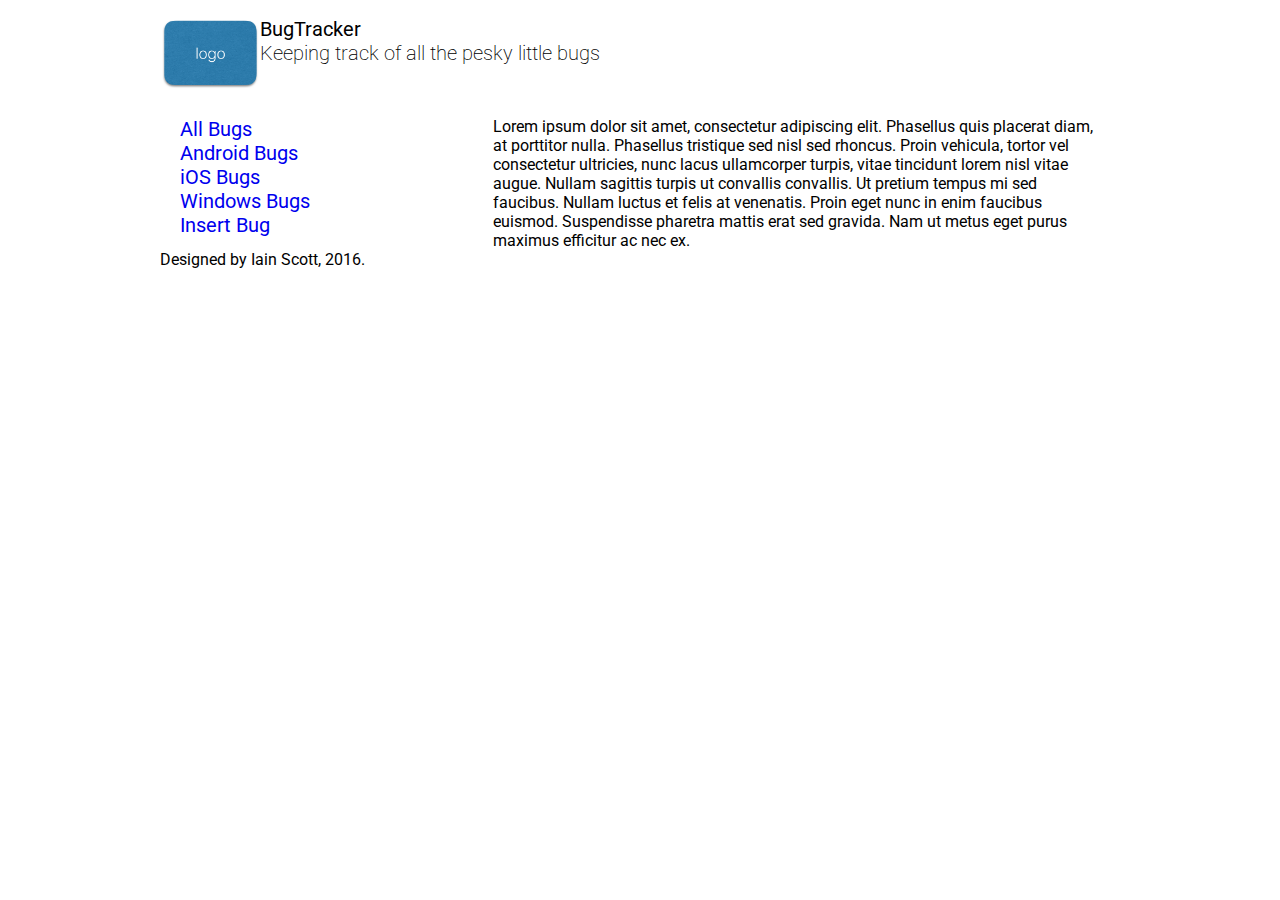
==== index.html @ b7d79d80 "now please!!!" ====
<!DOCTYPE html>
<html lang="en">
<head>
    <meta charset="UTF-8">
    <title>Landing Page</title>
    <link rel="stylesheet" type="text/css" href="assets/CSS/style.css">
    <link rel="stylesheet" type="text/css" href="assets/CSS/unsemantic-grid-responsive-tablet.css">
    <link href='https://fonts.googleapis.com/css?family=Roboto' rel='stylesheet' type='text/css'>
</head>
<body>

<header>
<img src="assets/img/logo.png" alt="This is the logo" id="logo">
    <h2><strong>BugTracker</strong>
    <br>Keeping track of all the pesky little bugs</h2>

</header>

<main class="grid-container">

    <aside class="grid-33">
        <nav>
            <ul>
                <li><a href="showbugs.html">All Bugs</a></li>
                <li><a href="bugs.html">Android Bugs</a></li>
                <li><a href="bugs.html">iOS Bugs</a></li>
                <li><a href="bugs.html">Windows Bugs</a></li>
                <li><a href="addbugs.html">Insert Bug</a></li>
            </ul>
        </nav>
    </aside>

    <section class="grid-66">
        Lorem ipsum dolor sit amet, consectetur adipiscing elit.
        Phasellus quis placerat diam, at porttitor nulla.
        Phasellus tristique sed nisl sed rhoncus.
        Proin vehicula, tortor vel consectetur ultricies, nunc lacus ullamcorper turpis, vitae tincidunt lorem nisl vitae augue.
        Nullam sagittis turpis ut convallis convallis. Ut pretium tempus mi sed faucibus. Nullam luctus et felis at venenatis.
        Proin eget nunc in enim faucibus euismod. Suspendisse pharetra mattis erat sed gravida. Nam ut metus eget purus maximus efficitur ac nec ex.

    </section>

</main>
<footer>
    Designed by Iain Scott, 2016.

</footer>

</body>
</html>
---- assets/CSS/style.css ----
body{
    max-width: 960px;
    margin-left: auto;
    margin-right: auto;
    font-family: 'Roboto', sans-serif;
}

#logo{

    width: 100px;
    float: left;
}

nav>ul{
    list-style-type: none;
    margin: 0;
    padding: 0;
    overflow: hidden;
}

li{

    font-size: 20px;
}

nav>ul>li a{

    text-decoration: none;
}

header{

    height: 100px;
}

#submit{

    float: right;
}

h2{
    font-size: 20px;
    font-weight: 200;
}
---- assets/CSS/unsemantic-grid-responsive-tablet.css ----
/* ================================================================== */
/* This file has a mobile-to-tablet, and tablet-to-desktop breakpoint */
/* ================================================================== */
@media (max-width: 400px) {
  @-ms-viewport {
    width: 320px;
  }
}
.clear {
  clear: both;
  display: block;
  overflow: hidden;
  visibility: hidden;
  width: 0;
  height: 0;
}

.grid-container:before, .grid-5:before, .mobile-grid-5:before, .tablet-grid-5:before, .grid-10:before, .mobile-grid-10:before, .tablet-grid-10:before, .grid-15:before, .mobile-grid-15:before, .tablet-grid-15:before, .grid-20:before, .mobile-grid-20:before, .tablet-grid-20:before, .grid-25:before, .mobile-grid-25:before, .tablet-grid-25:before, .grid-30:before, .mobile-grid-30:before, .tablet-grid-30:before, .grid-35:before, .mobile-grid-35:before, .tablet-grid-35:before, .grid-40:before, .mobile-grid-40:before, .tablet-grid-40:before, .grid-45:before, .mobile-grid-45:before, .tablet-grid-45:before, .grid-50:before, .mobile-grid-50:before, .tablet-grid-50:before, .grid-55:before, .mobile-grid-55:before, .tablet-grid-55:before, .grid-60:before, .mobile-grid-60:before, .tablet-grid-60:before, .grid-65:before, .mobile-grid-65:before, .tablet-grid-65:before, .grid-70:before, .mobile-grid-70:before, .tablet-grid-70:before, .grid-75:before, .mobile-grid-75:before, .tablet-grid-75:before, .grid-80:before, .mobile-grid-80:before, .tablet-grid-80:before, .grid-85:before, .mobile-grid-85:before, .tablet-grid-85:before, .grid-90:before, .mobile-grid-90:before, .tablet-grid-90:before, .grid-95:before, .mobile-grid-95:before, .tablet-grid-95:before, .grid-100:before, .mobile-grid-100:before, .tablet-grid-100:before, .grid-33:before, .mobile-grid-33:before, .tablet-grid-33:before, .grid-66:before, .mobile-grid-66:before, .tablet-grid-66:before, .grid-offset:before, .clearfix:before,
.grid-container:after,
.grid-5:after,
.mobile-grid-5:after,
.tablet-grid-5:after,
.grid-10:after,
.mobile-grid-10:after,
.tablet-grid-10:after,
.grid-15:after,
.mobile-grid-15:after,
.tablet-grid-15:after,
.grid-20:after,
.mobile-grid-20:after,
.tablet-grid-20:after,
.grid-25:after,
.mobile-grid-25:after,
.tablet-grid-25:after,
.grid-30:after,
.mobile-grid-30:after,
.tablet-grid-30:after,
.grid-35:after,
.mobile-grid-35:after,
.tablet-grid-35:after,
.grid-40:after,
.mobile-grid-40:after,
.tablet-grid-40:after,
.grid-45:after,
.mobile-grid-45:after,
.tablet-grid-45:after,
.grid-50:after,
.mobile-grid-50:after,
.tablet-grid-50:after,
.grid-55:after,
.mobile-grid-55:after,
.tablet-grid-55:after,
.grid-60:after,
.mobile-grid-60:after,
.tablet-grid-60:after,
.grid-65:after,
.mobile-grid-65:after,
.tablet-grid-65:after,
.grid-70:after,
.mobile-grid-70:after,
.tablet-grid-70:after,
.grid-75:after,
.mobile-grid-75:after,
.tablet-grid-75:after,
.grid-80:after,
.mobile-grid-80:after,
.tablet-grid-80:after,
.grid-85:after,
.mobile-grid-85:after,
.tablet-grid-85:after,
.grid-90:after,
.mobile-grid-90:after,
.tablet-grid-90:after,
.grid-95:after,
.mobile-grid-95:after,
.tablet-grid-95:after,
.grid-100:after,
.mobile-grid-100:after,
.tablet-grid-100:after,
.grid-33:after,
.mobile-grid-33:after,
.tablet-grid-33:after,
.grid-66:after,
.mobile-grid-66:after,
.tablet-grid-66:after,
.grid-offset:after,
.clearfix:after {
  content: ".";
  display: block;
  overflow: hidden;
  visibility: hidden;
  font-size: 0;
  line-height: 0;
  width: 0;
  height: 0;
}

.grid-container:after, .grid-5:after, .mobile-grid-5:after, .tablet-grid-5:after, .grid-10:after, .mobile-grid-10:after, .tablet-grid-10:after, .grid-15:after, .mobile-grid-15:after, .tablet-grid-15:after, .grid-20:after, .mobile-grid-20:after, .tablet-grid-20:after, .grid-25:after, .mobile-grid-25:after, .tablet-grid-25:after, .grid-30:after, .mobile-grid-30:after, .tablet-grid-30:after, .grid-35:after, .mobile-grid-35:after, .tablet-grid-35:after, .grid-40:after, .mobile-grid-40:after, .tablet-grid-40:after, .grid-45:after, .mobile-grid-45:after, .tablet-grid-45:after, .grid-50:after, .mobile-grid-50:after, .tablet-grid-50:after, .grid-55:after, .mobile-grid-55:after, .tablet-grid-55:after, .grid-60:after, .mobile-grid-60:after, .tablet-grid-60:after, .grid-65:after, .mobile-grid-65:after, .tablet-grid-65:after, .grid-70:after, .mobile-grid-70:after, .tablet-grid-70:after, .grid-75:after, .mobile-grid-75:after, .tablet-grid-75:after, .grid-80:after, .mobile-grid-80:after, .tablet-grid-80:after, .grid-85:after, .mobile-grid-85:after, .tablet-grid-85:after, .grid-90:after, .mobile-grid-90:after, .tablet-grid-90:after, .grid-95:after, .mobile-grid-95:after, .tablet-grid-95:after, .grid-100:after, .mobile-grid-100:after, .tablet-grid-100:after, .grid-33:after, .mobile-grid-33:after, .tablet-grid-33:after, .grid-66:after, .mobile-grid-66:after, .tablet-grid-66:after, .grid-offset:after, .clearfix:after {
  clear: both;
}

.grid-container, .grid-5, .mobile-grid-5, .tablet-grid-5, .grid-10, .mobile-grid-10, .tablet-grid-10, .grid-15, .mobile-grid-15, .tablet-grid-15, .grid-20, .mobile-grid-20, .tablet-grid-20, .grid-25, .mobile-grid-25, .tablet-grid-25, .grid-30, .mobile-grid-30, .tablet-grid-30, .grid-35, .mobile-grid-35, .tablet-grid-35, .grid-40, .mobile-grid-40, .tablet-grid-40, .grid-45, .mobile-grid-45, .tablet-grid-45, .grid-50, .mobile-grid-50, .tablet-grid-50, .grid-55, .mobile-grid-55, .tablet-grid-55, .grid-60, .mobile-grid-60, .tablet-grid-60, .grid-65, .mobile-grid-65, .tablet-grid-65, .grid-70, .mobile-grid-70, .tablet-grid-70, .grid-75, .mobile-grid-75, .tablet-grid-75, .grid-80, .mobile-grid-80, .tablet-grid-80, .grid-85, .mobile-grid-85, .tablet-grid-85, .grid-90, .mobile-grid-90, .tablet-grid-90, .grid-95, .mobile-grid-95, .tablet-grid-95, .grid-100, .mobile-grid-100, .tablet-grid-100, .grid-33, .mobile-grid-33, .tablet-grid-33, .grid-66, .mobile-grid-66, .tablet-grid-66, .grid-offset, .clearfix {
  /* <IE7> */
  *zoom: 1;
  /* </IE7> */
}

.grid-container {
  margin-left: auto;
  margin-right: auto;
  max-width: 1200px;
  padding-left: 10px;
  padding-right: 10px;
}

.grid-5, .mobile-grid-5, .tablet-grid-5, .grid-10, .mobile-grid-10, .tablet-grid-10, .grid-15, .mobile-grid-15, .tablet-grid-15, .grid-20, .mobile-grid-20, .tablet-grid-20, .grid-25, .mobile-grid-25, .tablet-grid-25, .grid-30, .mobile-grid-30, .tablet-grid-30, .grid-35, .mobile-grid-35, .tablet-grid-35, .grid-40, .mobile-grid-40, .tablet-grid-40, .grid-45, .mobile-grid-45, .tablet-grid-45, .grid-50, .mobile-grid-50, .tablet-grid-50, .grid-55, .mobile-grid-55, .tablet-grid-55, .grid-60, .mobile-grid-60, .tablet-grid-60, .grid-65, .mobile-grid-65, .tablet-grid-65, .grid-70, .mobile-grid-70, .tablet-grid-70, .grid-75, .mobile-grid-75, .tablet-grid-75, .grid-80, .mobile-grid-80, .tablet-grid-80, .grid-85, .mobile-grid-85, .tablet-grid-85, .grid-90, .mobile-grid-90, .tablet-grid-90, .grid-95, .mobile-grid-95, .tablet-grid-95, .grid-100, .mobile-grid-100, .tablet-grid-100, .grid-33, .mobile-grid-33, .tablet-grid-33, .grid-66, .mobile-grid-66, .tablet-grid-66 {
  -moz-box-sizing: border-box;
  -webkit-box-sizing: border-box;
  box-sizing: border-box;
  padding-left: 10px;
  padding-right: 10px;
  /* <IE7> */
  *padding-left: 0;
  *padding-right: 0;
  /* </IE7> */
}
.grid-5 > *, .mobile-grid-5 > *, .tablet-grid-5 > *, .grid-10 > *, .mobile-grid-10 > *, .tablet-grid-10 > *, .grid-15 > *, .mobile-grid-15 > *, .tablet-grid-15 > *, .grid-20 > *, .mobile-grid-20 > *, .tablet-grid-20 > *, .grid-25 > *, .mobile-grid-25 > *, .tablet-grid-25 > *, .grid-30 > *, .mobile-grid-30 > *, .tablet-grid-30 > *, .grid-35 > *, .mobile-grid-35 > *, .tablet-grid-35 > *, .grid-40 > *, .mobile-grid-40 > *, .tablet-grid-40 > *, .grid-45 > *, .mobile-grid-45 > *, .tablet-grid-45 > *, .grid-50 > *, .mobile-grid-50 > *, .tablet-grid-50 > *, .grid-55 > *, .mobile-grid-55 > *, .tablet-grid-55 > *, .grid-60 > *, .mobile-grid-60 > *, .tablet-grid-60 > *, .grid-65 > *, .mobile-grid-65 > *, .tablet-grid-65 > *, .grid-70 > *, .mobile-grid-70 > *, .tablet-grid-70 > *, .grid-75 > *, .mobile-grid-75 > *, .tablet-grid-75 > *, .grid-80 > *, .mobile-grid-80 > *, .tablet-grid-80 > *, .grid-85 > *, .mobile-grid-85 > *, .tablet-grid-85 > *, .grid-90 > *, .mobile-grid-90 > *, .tablet-grid-90 > *, .grid-95 > *, .mobile-grid-95 > *, .tablet-grid-95 > *, .grid-100 > *, .mobile-grid-100 > *, .tablet-grid-100 > *, .grid-33 > *, .mobile-grid-33 > *, .tablet-grid-33 > *, .grid-66 > *, .mobile-grid-66 > *, .tablet-grid-66 > * {
  /* <IE7> */
  *margin-left: expression((!this.className.match(/grid-[1-9]/) && this.currentStyle.display === 'block' && this.currentStyle.width === 'auto') && '10px');
  *margin-right: expression((!this.className.match(/grid-[1-9]/) && this.currentStyle.display === 'block' && this.currentStyle.width === 'auto') && '10px');
  /* </IE7> */
}

.grid-parent {
  padding-left: 0;
  padding-right: 0;
}

.grid-offset {
  margin-left: -10px;
  margin-right: -10px;
}

@media (max-width: 767px) {
  .mobile-push-5, .mobile-pull-5, .mobile-push-10, .mobile-pull-10, .mobile-push-15, .mobile-pull-15, .mobile-push-20, .mobile-pull-20, .mobile-push-25, .mobile-pull-25, .mobile-push-30, .mobile-pull-30, .mobile-push-35, .mobile-pull-35, .mobile-push-40, .mobile-pull-40, .mobile-push-45, .mobile-pull-45, .mobile-push-50, .mobile-pull-50, .mobile-push-55, .mobile-pull-55, .mobile-push-60, .mobile-pull-60, .mobile-push-65, .mobile-pull-65, .mobile-push-70, .mobile-pull-70, .mobile-push-75, .mobile-pull-75, .mobile-push-80, .mobile-pull-80, .mobile-push-85, .mobile-pull-85, .mobile-push-90, .mobile-pull-90, .mobile-push-95, .mobile-pull-95, .mobile-push-33, .mobile-pull-33, .mobile-push-66, .mobile-pull-66 {
    position: relative;
  }

  .hide-on-mobile {
    display: none !important;
  }

  .mobile-grid-5 {
    float: left;
    width: 5%;
    /* <IE7> */
    *width: expression(Math.floor(0.05 * (this.parentNode.offsetWidth - parseFloat(this.parentNode.currentStyle.paddingLeft) - parseFloat(this.parentNode.currentStyle.paddingRight))) + 'px');
    /* </IE7> */
  }

  .mobile-prefix-5 {
    margin-left: 5%;
  }

  .mobile-suffix-5 {
    margin-right: 5%;
  }

  .mobile-push-5 {
    left: 5%;
    /* <IE7> */
    *left: expression(Math.floor(0.05 * (this.parentNode.offsetWidth - parseFloat(this.parentNode.currentStyle.paddingLeft) - parseFloat(this.parentNode.currentStyle.paddingRight))) + 'px');
    /* </IE7> */
  }

  .mobile-pull-5 {
    left: -5%;
    /* <IE7> */
    *left: expression(Math.floor(-0.05 * (this.parentNode.offsetWidth - parseFloat(this.parentNode.currentStyle.paddingLeft) - parseFloat(this.parentNode.currentStyle.paddingRight))) + 'px');
    /* </IE7> */
  }

  .mobile-grid-10 {
    float: left;
    width: 10%;
    /* <IE7> */
    *width: expression(Math.floor(0.1 * (this.parentNode.offsetWidth - parseFloat(this.parentNode.currentStyle.paddingLeft) - parseFloat(this.parentNode.currentStyle.paddingRight))) + 'px');
    /* </IE7> */
  }

  .mobile-prefix-10 {
    margin-left: 10%;
  }

  .mobile-suffix-10 {
    margin-right: 10%;
  }

  .mobile-push-10 {
    left: 10%;
    /* <IE7> */
    *left: expression(Math.floor(0.1 * (this.parentNode.offsetWidth - parseFloat(this.parentNode.currentStyle.paddingLeft) - parseFloat(this.parentNode.currentStyle.paddingRight))) + 'px');
    /* </IE7> */
  }

  .mobile-pull-10 {
    left: -10%;
    /* <IE7> */
    *left: expression(Math.floor(-0.1 * (this.parentNode.offsetWidth - parseFloat(this.parentNode.currentStyle.paddingLeft) - parseFloat(this.parentNode.currentStyle.paddingRight))) + 'px');
    /* </IE7> */
  }

  .mobile-grid-15 {
    float: left;
    width: 15%;
    /* <IE7> */
    *width: expression(Math.floor(0.15 * (this.parentNode.offsetWidth - parseFloat(this.parentNode.currentStyle.paddingLeft) - parseFloat(this.parentNode.currentStyle.paddingRight))) + 'px');
    /* </IE7> */
  }

  .mobile-prefix-15 {
    margin-left: 15%;
  }

  .mobile-suffix-15 {
    margin-right: 15%;
  }

  .mobile-push-15 {
    left: 15%;
    /* <IE7> */
    *left: expression(Math.floor(0.15 * (this.parentNode.offsetWidth - parseFloat(this.parentNode.currentStyle.paddingLeft) - parseFloat(this.parentNode.currentStyle.paddingRight))) + 'px');
    /* </IE7> */
  }

  .mobile-pull-15 {
    left: -15%;
    /* <IE7> */
    *left: expression(Math.floor(-0.15 * (this.parentNode.offsetWidth - parseFloat(this.parentNode.currentStyle.paddingLeft) - parseFloat(this.parentNode.currentStyle.paddingRight))) + 'px');
    /* </IE7> */
  }

  .mobile-grid-20 {
    float: left;
    width: 20%;
    /* <IE7> */
    *width: expression(Math.floor(0.2 * (this.parentNode.offsetWidth - parseFloat(this.parentNode.currentStyle.paddingLeft) - parseFloat(this.parentNode.currentStyle.paddingRight))) + 'px');
    /* </IE7> */
  }

  .mobile-prefix-20 {
    margin-left: 20%;
  }

  .mobile-suffix-20 {
    margin-right: 20%;
  }

  .mobile-push-20 {
    left: 20%;
    /* <IE7> */
    *left: expression(Math.floor(0.2 * (this.parentNode.offsetWidth - parseFloat(this.parentNode.currentStyle.paddingLeft) - parseFloat(this.parentNode.currentStyle.paddingRight))) + 'px');
    /* </IE7> */
  }

  .mobile-pull-20 {
    left: -20%;
    /* <IE7> */
    *left: expression(Math.floor(-0.2 * (this.parentNode.offsetWidth - parseFloat(this.parentNode.currentStyle.paddingLeft) - parseFloat(this.parentNode.currentStyle.paddingRight))) + 'px');
    /* </IE7> */
  }

  .mobile-grid-25 {
    float: left;
    width: 25%;
    /* <IE7> */
    *width: expression(Math.floor(0.25 * (this.parentNode.offsetWidth - parseFloat(this.parentNode.currentStyle.paddingLeft) - parseFloat(this.parentNode.currentStyle.paddingRight))) + 'px');
    /* </IE7> */
  }

  .mobile-prefix-25 {
    margin-left: 25%;
  }

  .mobile-suffix-25 {
    margin-right: 25%;
  }

  .mobile-push-25 {
    left: 25%;
    /* <IE7> */
    *left: expression(Math.floor(0.25 * (this.parentNode.offsetWidth - parseFloat(this.parentNode.currentStyle.paddingLeft) - parseFloat(this.parentNode.currentStyle.paddingRight))) + 'px');
    /* </IE7> */
  }

  .mobile-pull-25 {
    left: -25%;
    /* <IE7> */
    *left: expression(Math.floor(-0.25 * (this.parentNode.offsetWidth - parseFloat(this.parentNode.currentStyle.paddingLeft) - parseFloat(this.parentNode.currentStyle.paddingRight))) + 'px');
    /* </IE7> */
  }

  .mobile-grid-30 {
    float: left;
    width: 30%;
    /* <IE7> */
    *width: expression(Math.floor(0.3 * (this.parentNode.offsetWidth - parseFloat(this.parentNode.currentStyle.paddingLeft) - parseFloat(this.parentNode.currentStyle.paddingRight))) + 'px');
    /* </IE7> */
  }

  .mobile-prefix-30 {
    margin-left: 30%;
  }

  .mobile-suffix-30 {
    margin-right: 30%;
  }

  .mobile-push-30 {
    left: 30%;
    /* <IE7> */
    *left: expression(Math.floor(0.3 * (this.parentNode.offsetWidth - parseFloat(this.parentNode.currentStyle.paddingLeft) - parseFloat(this.parentNode.currentStyle.paddingRight))) + 'px');
    /* </IE7> */
  }

  .mobile-pull-30 {
    left: -30%;
    /* <IE7> */
    *left: expression(Math.floor(-0.3 * (this.parentNode.offsetWidth - parseFloat(this.parentNode.currentStyle.paddingLeft) - parseFloat(this.parentNode.currentStyle.paddingRight))) + 'px');
    /* </IE7> */
  }

  .mobile-grid-35 {
    float: left;
    width: 35%;
    /* <IE7> */
    *width: expression(Math.floor(0.35 * (this.parentNode.offsetWidth - parseFloat(this.parentNode.currentStyle.paddingLeft) - parseFloat(this.parentNode.currentStyle.paddingRight))) + 'px');
    /* </IE7> */
  }

  .mobile-prefix-35 {
    margin-left: 35%;
  }

  .mobile-suffix-35 {
    margin-right: 35%;
  }

  .mobile-push-35 {
    left: 35%;
    /* <IE7> */
    *left: expression(Math.floor(0.35 * (this.parentNode.offsetWidth - parseFloat(this.parentNode.currentStyle.paddingLeft) - parseFloat(this.parentNode.currentStyle.paddingRight))) + 'px');
    /* </IE7> */
  }

  .mobile-pull-35 {
    left: -35%;
    /* <IE7> */
    *left: expression(Math.floor(-0.35 * (this.parentNode.offsetWidth - parseFloat(this.parentNode.currentStyle.paddingLeft) - parseFloat(this.parentNode.currentStyle.paddingRight))) + 'px');
    /* </IE7> */
  }

  .mobile-grid-40 {
    float: left;
    width: 40%;
    /* <IE7> */
    *width: expression(Math.floor(0.4 * (this.parentNode.offsetWidth - parseFloat(this.parentNode.currentStyle.paddingLeft) - parseFloat(this.parentNode.currentStyle.paddingRight))) + 'px');
    /* </IE7> */
  }

  .mobile-prefix-40 {
    margin-left: 40%;
  }

  .mobile-suffix-40 {
    margin-right: 40%;
  }

  .mobile-push-40 {
    left: 40%;
    /* <IE7> */
    *left: expression(Math.floor(0.4 * (this.parentNode.offsetWidth - parseFloat(this.parentNode.currentStyle.paddingLeft) - parseFloat(this.parentNode.currentStyle.paddingRight))) + 'px');
    /* </IE7> */
  }

  .mobile-pull-40 {
    left: -40%;
    /* <IE7> */
    *left: expression(Math.floor(-0.4 * (this.parentNode.offsetWidth - parseFloat(this.parentNode.currentStyle.paddingLeft) - parseFloat(this.parentNode.currentStyle.paddingRight))) + 'px');
    /* </IE7> */
  }

  .mobile-grid-45 {
    float: left;
    width: 45%;
    /* <IE7> */
    *width: expression(Math.floor(0.45 * (this.parentNode.offsetWidth - parseFloat(this.parentNode.currentStyle.paddingLeft) - parseFloat(this.parentNode.currentStyle.paddingRight))) + 'px');
    /* </IE7> */
  }

  .mobile-prefix-45 {
    margin-left: 45%;
  }

  .mobile-suffix-45 {
    margin-right: 45%;
  }

  .mobile-push-45 {
    left: 45%;
    /* <IE7> */
    *left: expression(Math.floor(0.45 * (this.parentNode.offsetWidth - parseFloat(this.parentNode.currentStyle.paddingLeft) - parseFloat(this.parentNode.currentStyle.paddingRight))) + 'px');
    /* </IE7> */
  }

  .mobile-pull-45 {
    left: -45%;
    /* <IE7> */
    *left: expression(Math.floor(-0.45 * (this.parentNode.offsetWidth - parseFloat(this.parentNode.currentStyle.paddingLeft) - parseFloat(this.parentNode.currentStyle.paddingRight))) + 'px');
    /* </IE7> */
  }

  .mobile-grid-50 {
    float: left;
    width: 50%;
    /* <IE7> */
    *width: expression(Math.floor(0.5 * (this.parentNode.offsetWidth - parseFloat(this.parentNode.currentStyle.paddingLeft) - parseFloat(this.parentNode.currentStyle.paddingRight))) + 'px');
    /* </IE7> */
  }

  .mobile-prefix-50 {
    margin-left: 50%;
  }

  .mobile-suffix-50 {
    margin-right: 50%;
  }

  .mobile-push-50 {
    left: 50%;
    /* <IE7> */
    *left: expression(Math.floor(0.5 * (this.parentNode.offsetWidth - parseFloat(this.parentNode.currentStyle.paddingLeft) - parseFloat(this.parentNode.currentStyle.paddingRight))) + 'px');
    /* </IE7> */
  }

  .mobile-pull-50 {
    left: -50%;
    /* <IE7> */
    *left: expression(Math.floor(-0.5 * (this.parentNode.offsetWidth - parseFloat(this.parentNode.currentStyle.paddingLeft) - parseFloat(this.parentNode.currentStyle.paddingRight))) + 'px');
    /* </IE7> */
  }

  .mobile-grid-55 {
    float: left;
    width: 55%;
    /* <IE7> */
    *width: expression(Math.floor(0.55 * (this.parentNode.offsetWidth - parseFloat(this.parentNode.currentStyle.paddingLeft) - parseFloat(this.parentNode.currentStyle.paddingRight))) + 'px');
    /* </IE7> */
  }

  .mobile-prefix-55 {
    margin-left: 55%;
  }

  .mobile-suffix-55 {
    margin-right: 55%;
  }

  .mobile-push-55 {
    left: 55%;
    /* <IE7> */
    *left: expression(Math.floor(0.55 * (this.parentNode.offsetWidth - parseFloat(this.parentNode.currentStyle.paddingLeft) - parseFloat(this.parentNode.currentStyle.paddingRight))) + 'px');
    /* </IE7> */
  }

  .mobile-pull-55 {
    left: -55%;
    /* <IE7> */
    *left: expression(Math.floor(-0.55 * (this.parentNode.offsetWidth - parseFloat(this.parentNode.currentStyle.paddingLeft) - parseFloat(this.parentNode.currentStyle.paddingRight))) + 'px');
    /* </IE7> */
  }

  .mobile-grid-60 {
    float: left;
    width: 60%;
    /* <IE7> */
    *width: expression(Math.floor(0.6 * (this.parentNode.offsetWidth - parseFloat(this.parentNode.currentStyle.paddingLeft) - parseFloat(this.parentNode.currentStyle.paddingRight))) + 'px');
    /* </IE7> */
  }

  .mobile-prefix-60 {
    margin-left: 60%;
  }

  .mobile-suffix-60 {
    margin-right: 60%;
  }

  .mobile-push-60 {
    left: 60%;
    /* <IE7> */
    *left: expression(Math.floor(0.6 * (this.parentNode.offsetWidth - parseFloat(this.parentNode.currentStyle.paddingLeft) - parseFloat(this.parentNode.currentStyle.paddingRight))) + 'px');
    /* </IE7> */
  }

  .mobile-pull-60 {
    left: -60%;
    /* <IE7> */
    *left: expression(Math.floor(-0.6 * (this.parentNode.offsetWidth - parseFloat(this.parentNode.currentStyle.paddingLeft) - parseFloat(this.parentNode.currentStyle.paddingRight))) + 'px');
    /* </IE7> */
  }

  .mobile-grid-65 {
    float: left;
    width: 65%;
    /* <IE7> */
    *width: expression(Math.floor(0.65 * (this.parentNode.offsetWidth - parseFloat(this.parentNode.currentStyle.paddingLeft) - parseFloat(this.parentNode.currentStyle.paddingRight))) + 'px');
    /* </IE7> */
  }

  .mobile-prefix-65 {
    margin-left: 65%;
  }

  .mobile-suffix-65 {
    margin-right: 65%;
  }

  .mobile-push-65 {
    left: 65%;
    /* <IE7> */
    *left: expression(Math.floor(0.65 * (this.parentNode.offsetWidth - parseFloat(this.parentNode.currentStyle.paddingLeft) - parseFloat(this.parentNode.currentStyle.paddingRight))) + 'px');
    /* </IE7> */
  }

  .mobile-pull-65 {
    left: -65%;
    /* <IE7> */
    *left: expression(Math.floor(-0.65 * (this.parentNode.offsetWidth - parseFloat(this.parentNode.currentStyle.paddingLeft) - parseFloat(this.parentNode.currentStyle.paddingRight))) + 'px');
    /* </IE7> */
  }

  .mobile-grid-70 {
    float: left;
    width: 70%;
    /* <IE7> */
    *width: expression(Math.floor(0.7 * (this.parentNode.offsetWidth - parseFloat(this.parentNode.currentStyle.paddingLeft) - parseFloat(this.parentNode.currentStyle.paddingRight))) + 'px');
    /* </IE7> */
  }

  .mobile-prefix-70 {
    margin-left: 70%;
  }

  .mobile-suffix-70 {
    margin-right: 70%;
  }

  .mobile-push-70 {
    left: 70%;
    /* <IE7> */
    *left: expression(Math.floor(0.7 * (this.parentNode.offsetWidth - parseFloat(this.parentNode.currentStyle.paddingLeft) - parseFloat(this.parentNode.currentStyle.paddingRight))) + 'px');
    /* </IE7> */
  }

  .mobile-pull-70 {
    left: -70%;
    /* <IE7> */
    *left: expression(Math.floor(-0.7 * (this.parentNode.offsetWidth - parseFloat(this.parentNode.currentStyle.paddingLeft) - parseFloat(this.parentNode.currentStyle.paddingRight))) + 'px');
    /* </IE7> */
  }

  .mobile-grid-75 {
    float: left;
    width: 75%;
    /* <IE7> */
    *width: expression(Math.floor(0.75 * (this.parentNode.offsetWidth - parseFloat(this.parentNode.currentStyle.paddingLeft) - parseFloat(this.parentNode.currentStyle.paddingRight))) + 'px');
    /* </IE7> */
  }

  .mobile-prefix-75 {
    margin-left: 75%;
  }

  .mobile-suffix-75 {
    margin-right: 75%;
  }

  .mobile-push-75 {
    left: 75%;
    /* <IE7> */
    *left: expression(Math.floor(0.75 * (this.parentNode.offsetWidth - parseFloat(this.parentNode.currentStyle.paddingLeft) - parseFloat(this.parentNode.currentStyle.paddingRight))) + 'px');
    /* </IE7> */
  }

  .mobile-pull-75 {
    left: -75%;
    /* <IE7> */
    *left: expression(Math.floor(-0.75 * (this.parentNode.offsetWidth - parseFloat(this.parentNode.currentStyle.paddingLeft) - parseFloat(this.parentNode.currentStyle.paddingRight))) + 'px');
    /* </IE7> */
  }

  .mobile-grid-80 {
    float: left;
    width: 80%;
    /* <IE7> */
    *width: expression(Math.floor(0.8 * (this.parentNode.offsetWidth - parseFloat(this.parentNode.currentStyle.paddingLeft) - parseFloat(this.parentNode.currentStyle.paddingRight))) + 'px');
    /* </IE7> */
  }

  .mobile-prefix-80 {
    margin-left: 80%;
  }

  .mobile-suffix-80 {
    margin-right: 80%;
  }

  .mobile-push-80 {
    left: 80%;
    /* <IE7> */
    *left: expression(Math.floor(0.8 * (this.parentNode.offsetWidth - parseFloat(this.parentNode.currentStyle.paddingLeft) - parseFloat(this.parentNode.currentStyle.paddingRight))) + 'px');
    /* </IE7> */
  }

  .mobile-pull-80 {
    left: -80%;
    /* <IE7> */
    *left: expression(Math.floor(-0.8 * (this.parentNode.offsetWidth - parseFloat(this.parentNode.currentStyle.paddingLeft) - parseFloat(this.parentNode.currentStyle.paddingRight))) + 'px');
    /* </IE7> */
  }

  .mobile-grid-85 {
    float: left;
    width: 85%;
    /* <IE7> */
    *width: expression(Math.floor(0.85 * (this.parentNode.offsetWidth - parseFloat(this.parentNode.currentStyle.paddingLeft) - parseFloat(this.parentNode.currentStyle.paddingRight))) + 'px');
    /* </IE7> */
  }

  .mobile-prefix-85 {
    margin-left: 85%;
  }

  .mobile-suffix-85 {
    margin-right: 85%;
  }

  .mobile-push-85 {
    left: 85%;
    /* <IE7> */
    *left: expression(Math.floor(0.85 * (this.parentNode.offsetWidth - parseFloat(this.parentNode.currentStyle.paddingLeft) - parseFloat(this.parentNode.currentStyle.paddingRight))) + 'px');
    /* </IE7> */
  }

  .mobile-pull-85 {
    left: -85%;
    /* <IE7> */
    *left: expression(Math.floor(-0.85 * (this.parentNode.offsetWidth - parseFloat(this.parentNode.currentStyle.paddingLeft) - parseFloat(this.parentNode.currentStyle.paddingRight))) + 'px');
    /* </IE7> */
  }

  .mobile-grid-90 {
    float: left;
    width: 90%;
    /* <IE7> */
    *width: expression(Math.floor(0.9 * (this.parentNode.offsetWidth - parseFloat(this.parentNode.currentStyle.paddingLeft) - parseFloat(this.parentNode.currentStyle.paddingRight))) + 'px');
    /* </IE7> */
  }

  .mobile-prefix-90 {
    margin-left: 90%;
  }

  .mobile-suffix-90 {
    margin-right: 90%;
  }

  .mobile-push-90 {
    left: 90%;
    /* <IE7> */
    *left: expression(Math.floor(0.9 * (this.parentNode.offsetWidth - parseFloat(this.parentNode.currentStyle.paddingLeft) - parseFloat(this.parentNode.currentStyle.paddingRight))) + 'px');
    /* </IE7> */
  }

  .mobile-pull-90 {
    left: -90%;
    /* <IE7> */
    *left: expression(Math.floor(-0.9 * (this.parentNode.offsetWidth - parseFloat(this.parentNode.currentStyle.paddingLeft) - parseFloat(this.parentNode.currentStyle.paddingRight))) + 'px');
    /* </IE7> */
  }

  .mobile-grid-95 {
    float: left;
    width: 95%;
    /* <IE7> */
    *width: expression(Math.floor(0.95 * (this.parentNode.offsetWidth - parseFloat(this.parentNode.currentStyle.paddingLeft) - parseFloat(this.parentNode.currentStyle.paddingRight))) + 'px');
    /* </IE7> */
  }

  .mobile-prefix-95 {
    margin-left: 95%;
  }

  .mobile-suffix-95 {
    margin-right: 95%;
  }

  .mobile-push-95 {
    left: 95%;
    /* <IE7> */
    *left: expression(Math.floor(0.95 * (this.parentNode.offsetWidth - parseFloat(this.parentNode.currentStyle.paddingLeft) - parseFloat(this.parentNode.currentStyle.paddingRight))) + 'px');
    /* </IE7> */
  }

  .mobile-pull-95 {
    left: -95%;
    /* <IE7> */
    *left: expression(Math.floor(-0.95 * (this.parentNode.offsetWidth - parseFloat(this.parentNode.currentStyle.paddingLeft) - parseFloat(this.parentNode.currentStyle.paddingRight))) + 'px');
    /* </IE7> */
  }

  .mobile-grid-33 {
    float: left;
    width: 33.33333%;
    /* <IE7> */
    *width: expression(Math.floor(0.33333 * (this.parentNode.offsetWidth - parseFloat(this.parentNode.currentStyle.paddingLeft) - parseFloat(this.parentNode.currentStyle.paddingRight))) + 'px');
    /* </IE7> */
  }

  .mobile-prefix-33 {
    margin-left: 33.33333%;
  }

  .mobile-suffix-33 {
    margin-right: 33.33333%;
  }

  .mobile-push-33 {
    left: 33.33333%;
    /* <IE7> */
    *left: expression(Math.floor(0.33333 * (this.parentNode.offsetWidth - parseFloat(this.parentNode.currentStyle.paddingLeft) - parseFloat(this.parentNode.currentStyle.paddingRight))) + 'px');
    /* </IE7> */
  }

  .mobile-pull-33 {
    left: -33.33333%;
    /* <IE7> */
    *left: expression(Math.floor(-0.33333 * (this.parentNode.offsetWidth - parseFloat(this.parentNode.currentStyle.paddingLeft) - parseFloat(this.parentNode.currentStyle.paddingRight))) + 'px');
    /* </IE7> */
  }

  .mobile-grid-66 {
    float: left;
    width: 66.66667%;
    /* <IE7> */
    *width: expression(Math.floor(0.66667 * (this.parentNode.offsetWidth - parseFloat(this.parentNode.currentStyle.paddingLeft) - parseFloat(this.parentNode.currentStyle.paddingRight))) + 'px');
    /* </IE7> */
  }

  .mobile-prefix-66 {
    margin-left: 66.66667%;
  }

  .mobile-suffix-66 {
    margin-right: 66.66667%;
  }

  .mobile-push-66 {
    left: 66.66667%;
    /* <IE7> */
    *left: expression(Math.floor(0.66667 * (this.parentNode.offsetWidth - parseFloat(this.parentNode.currentStyle.paddingLeft) - parseFloat(this.parentNode.currentStyle.paddingRight))) + 'px');
    /* </IE7> */
  }

  .mobile-pull-66 {
    left: -66.66667%;
    /* <IE7> */
    *left: expression(Math.floor(-0.66667 * (this.parentNode.offsetWidth - parseFloat(this.parentNode.currentStyle.paddingLeft) - parseFloat(this.parentNode.currentStyle.paddingRight))) + 'px');
    /* </IE7> */
  }

  .mobile-grid-100 {
    clear: both;
    width: 100%;
  }
}
@media (min-width: 768px) and (max-width: 1024px) {
  .tablet-push-5, .tablet-pull-5, .tablet-push-10, .tablet-pull-10, .tablet-push-15, .tablet-pull-15, .tablet-push-20, .tablet-pull-20, .tablet-push-25, .tablet-pull-25, .tablet-push-30, .tablet-pull-30, .tablet-push-35, .tablet-pull-35, .tablet-push-40, .tablet-pull-40, .tablet-push-45, .tablet-pull-45, .tablet-push-50, .tablet-pull-50, .tablet-push-55, .tablet-pull-55, .tablet-push-60, .tablet-pull-60, .tablet-push-65, .tablet-pull-65, .tablet-push-70, .tablet-pull-70, .tablet-push-75, .tablet-pull-75, .tablet-push-80, .tablet-pull-80, .tablet-push-85, .tablet-pull-85, .tablet-push-90, .tablet-pull-90, .tablet-push-95, .tablet-pull-95, .tablet-push-33, .tablet-pull-33, .tablet-push-66, .tablet-pull-66 {
    position: relative;
  }

  .hide-on-tablet {
    display: none !important;
  }

  .tablet-grid-5 {
    float: left;
    width: 5%;
    /* <IE7> */
    *width: expression(Math.floor(0.05 * (this.parentNode.offsetWidth - parseFloat(this.parentNode.currentStyle.paddingLeft) - parseFloat(this.parentNode.currentStyle.paddingRight))) + 'px');
    /* </IE7> */
  }

  .tablet-prefix-5 {
    margin-left: 5%;
  }

  .tablet-suffix-5 {
    margin-right: 5%;
  }

  .tablet-push-5 {
    left: 5%;
    /* <IE7> */
    *left: expression(Math.floor(0.05 * (this.parentNode.offsetWidth - parseFloat(this.parentNode.currentStyle.paddingLeft) - parseFloat(this.parentNode.currentStyle.paddingRight))) + 'px');
    /* </IE7> */
  }

  .tablet-pull-5 {
    left: -5%;
    /* <IE7> */
    *left: expression(Math.floor(-0.05 * (this.parentNode.offsetWidth - parseFloat(this.parentNode.currentStyle.paddingLeft) - parseFloat(this.parentNode.currentStyle.paddingRight))) + 'px');
    /* </IE7> */
  }

  .tablet-grid-10 {
    float: left;
    width: 10%;
    /* <IE7> */
    *width: expression(Math.floor(0.1 * (this.parentNode.offsetWidth - parseFloat(this.parentNode.currentStyle.paddingLeft) - parseFloat(this.parentNode.currentStyle.paddingRight))) + 'px');
    /* </IE7> */
  }

  .tablet-prefix-10 {
    margin-left: 10%;
  }

  .tablet-suffix-10 {
    margin-right: 10%;
  }

  .tablet-push-10 {
    left: 10%;
    /* <IE7> */
    *left: expression(Math.floor(0.1 * (this.parentNode.offsetWidth - parseFloat(this.parentNode.currentStyle.paddingLeft) - parseFloat(this.parentNode.currentStyle.paddingRight))) + 'px');
    /* </IE7> */
  }

  .tablet-pull-10 {
    left: -10%;
    /* <IE7> */
    *left: expression(Math.floor(-0.1 * (this.parentNode.offsetWidth - parseFloat(this.parentNode.currentStyle.paddingLeft) - parseFloat(this.parentNode.currentStyle.paddingRight))) + 'px');
    /* </IE7> */
  }

  .tablet-grid-15 {
    float: left;
    width: 15%;
    /* <IE7> */
    *width: expression(Math.floor(0.15 * (this.parentNode.offsetWidth - parseFloat(this.parentNode.currentStyle.paddingLeft) - parseFloat(this.parentNode.currentStyle.paddingRight))) + 'px');
    /* </IE7> */
  }

  .tablet-prefix-15 {
    margin-left: 15%;
  }

  .tablet-suffix-15 {
    margin-right: 15%;
  }

  .tablet-push-15 {
    left: 15%;
    /* <IE7> */
    *left: expression(Math.floor(0.15 * (this.parentNode.offsetWidth - parseFloat(this.parentNode.currentStyle.paddingLeft) - parseFloat(this.parentNode.currentStyle.paddingRight))) + 'px');
    /* </IE7> */
  }

  .tablet-pull-15 {
    left: -15%;
    /* <IE7> */
    *left: expression(Math.floor(-0.15 * (this.parentNode.offsetWidth - parseFloat(this.parentNode.currentStyle.paddingLeft) - parseFloat(this.parentNode.currentStyle.paddingRight))) + 'px');
    /* </IE7> */
  }

  .tablet-grid-20 {
    float: left;
    width: 20%;
    /* <IE7> */
    *width: expression(Math.floor(0.2 * (this.parentNode.offsetWidth - parseFloat(this.parentNode.currentStyle.paddingLeft) - parseFloat(this.parentNode.currentStyle.paddingRight))) + 'px');
    /* </IE7> */
  }

  .tablet-prefix-20 {
    margin-left: 20%;
  }

  .tablet-suffix-20 {
    margin-right: 20%;
  }

  .tablet-push-20 {
    left: 20%;
    /* <IE7> */
    *left: expression(Math.floor(0.2 * (this.parentNode.offsetWidth - parseFloat(this.parentNode.currentStyle.paddingLeft) - parseFloat(this.parentNode.currentStyle.paddingRight))) + 'px');
    /* </IE7> */
  }

  .tablet-pull-20 {
    left: -20%;
    /* <IE7> */
    *left: expression(Math.floor(-0.2 * (this.parentNode.offsetWidth - parseFloat(this.parentNode.currentStyle.paddingLeft) - parseFloat(this.parentNode.currentStyle.paddingRight))) + 'px');
    /* </IE7> */
  }

  .tablet-grid-25 {
    float: left;
    width: 25%;
    /* <IE7> */
    *width: expression(Math.floor(0.25 * (this.parentNode.offsetWidth - parseFloat(this.parentNode.currentStyle.paddingLeft) - parseFloat(this.parentNode.currentStyle.paddingRight))) + 'px');
    /* </IE7> */
  }

  .tablet-prefix-25 {
    margin-left: 25%;
  }

  .tablet-suffix-25 {
    margin-right: 25%;
  }

  .tablet-push-25 {
    left: 25%;
    /* <IE7> */
    *left: expression(Math.floor(0.25 * (this.parentNode.offsetWidth - parseFloat(this.parentNode.currentStyle.paddingLeft) - parseFloat(this.parentNode.currentStyle.paddingRight))) + 'px');
    /* </IE7> */
  }

  .tablet-pull-25 {
    left: -25%;
    /* <IE7> */
    *left: expression(Math.floor(-0.25 * (this.parentNode.offsetWidth - parseFloat(this.parentNode.currentStyle.paddingLeft) - parseFloat(this.parentNode.currentStyle.paddingRight))) + 'px');
    /* </IE7> */
  }

  .tablet-grid-30 {
    float: left;
    width: 30%;
    /* <IE7> */
    *width: expression(Math.floor(0.3 * (this.parentNode.offsetWidth - parseFloat(this.parentNode.currentStyle.paddingLeft) - parseFloat(this.parentNode.currentStyle.paddingRight))) + 'px');
    /* </IE7> */
  }

  .tablet-prefix-30 {
    margin-left: 30%;
  }

  .tablet-suffix-30 {
    margin-right: 30%;
  }

  .tablet-push-30 {
    left: 30%;
    /* <IE7> */
    *left: expression(Math.floor(0.3 * (this.parentNode.offsetWidth - parseFloat(this.parentNode.currentStyle.paddingLeft) - parseFloat(this.parentNode.currentStyle.paddingRight))) + 'px');
    /* </IE7> */
  }

  .tablet-pull-30 {
    left: -30%;
    /* <IE7> */
    *left: expression(Math.floor(-0.3 * (this.parentNode.offsetWidth - parseFloat(this.parentNode.currentStyle.paddingLeft) - parseFloat(this.parentNode.currentStyle.paddingRight))) + 'px');
    /* </IE7> */
  }

  .tablet-grid-35 {
    float: left;
    width: 35%;
    /* <IE7> */
    *width: expression(Math.floor(0.35 * (this.parentNode.offsetWidth - parseFloat(this.parentNode.currentStyle.paddingLeft) - parseFloat(this.parentNode.currentStyle.paddingRight))) + 'px');
    /* </IE7> */
  }

  .tablet-prefix-35 {
    margin-left: 35%;
  }

  .tablet-suffix-35 {
    margin-right: 35%;
  }

  .tablet-push-35 {
    left: 35%;
    /* <IE7> */
    *left: expression(Math.floor(0.35 * (this.parentNode.offsetWidth - parseFloat(this.parentNode.currentStyle.paddingLeft) - parseFloat(this.parentNode.currentStyle.paddingRight))) + 'px');
    /* </IE7> */
  }

  .tablet-pull-35 {
    left: -35%;
    /* <IE7> */
    *left: expression(Math.floor(-0.35 * (this.parentNode.offsetWidth - parseFloat(this.parentNode.currentStyle.paddingLeft) - parseFloat(this.parentNode.currentStyle.paddingRight))) + 'px');
    /* </IE7> */
  }

  .tablet-grid-40 {
    float: left;
    width: 40%;
    /* <IE7> */
    *width: expression(Math.floor(0.4 * (this.parentNode.offsetWidth - parseFloat(this.parentNode.currentStyle.paddingLeft) - parseFloat(this.parentNode.currentStyle.paddingRight))) + 'px');
    /* </IE7> */
  }

  .tablet-prefix-40 {
    margin-left: 40%;
  }

  .tablet-suffix-40 {
    margin-right: 40%;
  }

  .tablet-push-40 {
    left: 40%;
    /* <IE7> */
    *left: expression(Math.floor(0.4 * (this.parentNode.offsetWidth - parseFloat(this.parentNode.currentStyle.paddingLeft) - parseFloat(this.parentNode.currentStyle.paddingRight))) + 'px');
    /* </IE7> */
  }

  .tablet-pull-40 {
    left: -40%;
    /* <IE7> */
    *left: expression(Math.floor(-0.4 * (this.parentNode.offsetWidth - parseFloat(this.parentNode.currentStyle.paddingLeft) - parseFloat(this.parentNode.currentStyle.paddingRight))) + 'px');
    /* </IE7> */
  }

  .tablet-grid-45 {
    float: left;
    width: 45%;
    /* <IE7> */
    *width: expression(Math.floor(0.45 * (this.parentNode.offsetWidth - parseFloat(this.parentNode.currentStyle.paddingLeft) - parseFloat(this.parentNode.currentStyle.paddingRight))) + 'px');
    /* </IE7> */
  }

  .tablet-prefix-45 {
    margin-left: 45%;
  }

  .tablet-suffix-45 {
    margin-right: 45%;
  }

  .tablet-push-45 {
    left: 45%;
    /* <IE7> */
    *left: expression(Math.floor(0.45 * (this.parentNode.offsetWidth - parseFloat(this.parentNode.currentStyle.paddingLeft) - parseFloat(this.parentNode.currentStyle.paddingRight))) + 'px');
    /* </IE7> */
  }

  .tablet-pull-45 {
    left: -45%;
    /* <IE7> */
    *left: expression(Math.floor(-0.45 * (this.parentNode.offsetWidth - parseFloat(this.parentNode.currentStyle.paddingLeft) - parseFloat(this.parentNode.currentStyle.paddingRight))) + 'px');
    /* </IE7> */
  }

  .tablet-grid-50 {
    float: left;
    width: 50%;
    /* <IE7> */
    *width: expression(Math.floor(0.5 * (this.parentNode.offsetWidth - parseFloat(this.parentNode.currentStyle.paddingLeft) - parseFloat(this.parentNode.currentStyle.paddingRight))) + 'px');
    /* </IE7> */
  }

  .tablet-prefix-50 {
    margin-left: 50%;
  }

  .tablet-suffix-50 {
    margin-right: 50%;
  }

  .tablet-push-50 {
    left: 50%;
    /* <IE7> */
    *left: expression(Math.floor(0.5 * (this.parentNode.offsetWidth - parseFloat(this.parentNode.currentStyle.paddingLeft) - parseFloat(this.parentNode.currentStyle.paddingRight))) + 'px');
    /* </IE7> */
  }

  .tablet-pull-50 {
    left: -50%;
    /* <IE7> */
    *left: expression(Math.floor(-0.5 * (this.parentNode.offsetWidth - parseFloat(this.parentNode.currentStyle.paddingLeft) - parseFloat(this.parentNode.currentStyle.paddingRight))) + 'px');
    /* </IE7> */
  }

  .tablet-grid-55 {
    float: left;
    width: 55%;
    /* <IE7> */
    *width: expression(Math.floor(0.55 * (this.parentNode.offsetWidth - parseFloat(this.parentNode.currentStyle.paddingLeft) - parseFloat(this.parentNode.currentStyle.paddingRight))) + 'px');
    /* </IE7> */
  }

  .tablet-prefix-55 {
    margin-left: 55%;
  }

  .tablet-suffix-55 {
    margin-right: 55%;
  }

  .tablet-push-55 {
    left: 55%;
    /* <IE7> */
    *left: expression(Math.floor(0.55 * (this.parentNode.offsetWidth - parseFloat(this.parentNode.currentStyle.paddingLeft) - parseFloat(this.parentNode.currentStyle.paddingRight))) + 'px');
    /* </IE7> */
  }

  .tablet-pull-55 {
    left: -55%;
    /* <IE7> */
    *left: expression(Math.floor(-0.55 * (this.parentNode.offsetWidth - parseFloat(this.parentNode.currentStyle.paddingLeft) - parseFloat(this.parentNode.currentStyle.paddingRight))) + 'px');
    /* </IE7> */
  }

  .tablet-grid-60 {
    float: left;
    width: 60%;
    /* <IE7> */
    *width: expression(Math.floor(0.6 * (this.parentNode.offsetWidth - parseFloat(this.parentNode.currentStyle.paddingLeft) - parseFloat(this.parentNode.currentStyle.paddingRight))) + 'px');
    /* </IE7> */
  }

  .tablet-prefix-60 {
    margin-left: 60%;
  }

  .tablet-suffix-60 {
    margin-right: 60%;
  }

  .tablet-push-60 {
    left: 60%;
    /* <IE7> */
    *left: expression(Math.floor(0.6 * (this.parentNode.offsetWidth - parseFloat(this.parentNode.currentStyle.paddingLeft) - parseFloat(this.parentNode.currentStyle.paddingRight))) + 'px');
    /* </IE7> */
  }

  .tablet-pull-60 {
    left: -60%;
    /* <IE7> */
    *left: expression(Math.floor(-0.6 * (this.parentNode.offsetWidth - parseFloat(this.parentNode.currentStyle.paddingLeft) - parseFloat(this.parentNode.currentStyle.paddingRight))) + 'px');
    /* </IE7> */
  }

  .tablet-grid-65 {
    float: left;
    width: 65%;
    /* <IE7> */
    *width: expression(Math.floor(0.65 * (this.parentNode.offsetWidth - parseFloat(this.parentNode.currentStyle.paddingLeft) - parseFloat(this.parentNode.currentStyle.paddingRight))) + 'px');
    /* </IE7> */
  }

  .tablet-prefix-65 {
    margin-left: 65%;
  }

  .tablet-suffix-65 {
    margin-right: 65%;
  }

  .tablet-push-65 {
    left: 65%;
    /* <IE7> */
    *left: expression(Math.floor(0.65 * (this.parentNode.offsetWidth - parseFloat(this.parentNode.currentStyle.paddingLeft) - parseFloat(this.parentNode.currentStyle.paddingRight))) + 'px');
    /* </IE7> */
  }

  .tablet-pull-65 {
    left: -65%;
    /* <IE7> */
    *left: expression(Math.floor(-0.65 * (this.parentNode.offsetWidth - parseFloat(this.parentNode.currentStyle.paddingLeft) - parseFloat(this.parentNode.currentStyle.paddingRight))) + 'px');
    /* </IE7> */
  }

  .tablet-grid-70 {
    float: left;
    width: 70%;
    /* <IE7> */
    *width: expression(Math.floor(0.7 * (this.parentNode.offsetWidth - parseFloat(this.parentNode.currentStyle.paddingLeft) - parseFloat(this.parentNode.currentStyle.paddingRight))) + 'px');
    /* </IE7> */
  }

  .tablet-prefix-70 {
    margin-left: 70%;
  }

  .tablet-suffix-70 {
    margin-right: 70%;
  }

  .tablet-push-70 {
    left: 70%;
    /* <IE7> */
    *left: expression(Math.floor(0.7 * (this.parentNode.offsetWidth - parseFloat(this.parentNode.currentStyle.paddingLeft) - parseFloat(this.parentNode.currentStyle.paddingRight))) + 'px');
    /* </IE7> */
  }

  .tablet-pull-70 {
    left: -70%;
    /* <IE7> */
    *left: expression(Math.floor(-0.7 * (this.parentNode.offsetWidth - parseFloat(this.parentNode.currentStyle.paddingLeft) - parseFloat(this.parentNode.currentStyle.paddingRight))) + 'px');
    /* </IE7> */
  }

  .tablet-grid-75 {
    float: left;
    width: 75%;
    /* <IE7> */
    *width: expression(Math.floor(0.75 * (this.parentNode.offsetWidth - parseFloat(this.parentNode.currentStyle.paddingLeft) - parseFloat(this.parentNode.currentStyle.paddingRight))) + 'px');
    /* </IE7> */
  }

  .tablet-prefix-75 {
    margin-left: 75%;
  }

  .tablet-suffix-75 {
    margin-right: 75%;
  }

  .tablet-push-75 {
    left: 75%;
    /* <IE7> */
    *left: expression(Math.floor(0.75 * (this.parentNode.offsetWidth - parseFloat(this.parentNode.currentStyle.paddingLeft) - parseFloat(this.parentNode.currentStyle.paddingRight))) + 'px');
    /* </IE7> */
  }

  .tablet-pull-75 {
    left: -75%;
    /* <IE7> */
    *left: expression(Math.floor(-0.75 * (this.parentNode.offsetWidth - parseFloat(this.parentNode.currentStyle.paddingLeft) - parseFloat(this.parentNode.currentStyle.paddingRight))) + 'px');
    /* </IE7> */
  }

  .tablet-grid-80 {
    float: left;
    width: 80%;
    /* <IE7> */
    *width: expression(Math.floor(0.8 * (this.parentNode.offsetWidth - parseFloat(this.parentNode.currentStyle.paddingLeft) - parseFloat(this.parentNode.currentStyle.paddingRight))) + 'px');
    /* </IE7> */
  }

  .tablet-prefix-80 {
    margin-left: 80%;
  }

  .tablet-suffix-80 {
    margin-right: 80%;
  }

  .tablet-push-80 {
    left: 80%;
    /* <IE7> */
    *left: expression(Math.floor(0.8 * (this.parentNode.offsetWidth - parseFloat(this.parentNode.currentStyle.paddingLeft) - parseFloat(this.parentNode.currentStyle.paddingRight))) + 'px');
    /* </IE7> */
  }

  .tablet-pull-80 {
    left: -80%;
    /* <IE7> */
    *left: expression(Math.floor(-0.8 * (this.parentNode.offsetWidth - parseFloat(this.parentNode.currentStyle.paddingLeft) - parseFloat(this.parentNode.currentStyle.paddingRight))) + 'px');
    /* </IE7> */
  }

  .tablet-grid-85 {
    float: left;
    width: 85%;
    /* <IE7> */
    *width: expression(Math.floor(0.85 * (this.parentNode.offsetWidth - parseFloat(this.parentNode.currentStyle.paddingLeft) - parseFloat(this.parentNode.currentStyle.paddingRight))) + 'px');
    /* </IE7> */
  }

  .tablet-prefix-85 {
    margin-left: 85%;
  }

  .tablet-suffix-85 {
    margin-right: 85%;
  }

  .tablet-push-85 {
    left: 85%;
    /* <IE7> */
    *left: expression(Math.floor(0.85 * (this.parentNode.offsetWidth - parseFloat(this.parentNode.currentStyle.paddingLeft) - parseFloat(this.parentNode.currentStyle.paddingRight))) + 'px');
    /* </IE7> */
  }

  .tablet-pull-85 {
    left: -85%;
    /* <IE7> */
    *left: expression(Math.floor(-0.85 * (this.parentNode.offsetWidth - parseFloat(this.parentNode.currentStyle.paddingLeft) - parseFloat(this.parentNode.currentStyle.paddingRight))) + 'px');
    /* </IE7> */
  }

  .tablet-grid-90 {
    float: left;
    width: 90%;
    /* <IE7> */
    *width: expression(Math.floor(0.9 * (this.parentNode.offsetWidth - parseFloat(this.parentNode.currentStyle.paddingLeft) - parseFloat(this.parentNode.currentStyle.paddingRight))) + 'px');
    /* </IE7> */
  }

  .tablet-prefix-90 {
    margin-left: 90%;
  }

  .tablet-suffix-90 {
    margin-right: 90%;
  }

  .tablet-push-90 {
    left: 90%;
    /* <IE7> */
    *left: expression(Math.floor(0.9 * (this.parentNode.offsetWidth - parseFloat(this.parentNode.currentStyle.paddingLeft) - parseFloat(this.parentNode.currentStyle.paddingRight))) + 'px');
    /* </IE7> */
  }

  .tablet-pull-90 {
    left: -90%;
    /* <IE7> */
    *left: expression(Math.floor(-0.9 * (this.parentNode.offsetWidth - parseFloat(this.parentNode.currentStyle.paddingLeft) - parseFloat(this.parentNode.currentStyle.paddingRight))) + 'px');
    /* </IE7> */
  }

  .tablet-grid-95 {
    float: left;
    width: 95%;
    /* <IE7> */
    *width: expression(Math.floor(0.95 * (this.parentNode.offsetWidth - parseFloat(this.parentNode.currentStyle.paddingLeft) - parseFloat(this.parentNode.currentStyle.paddingRight))) + 'px');
    /* </IE7> */
  }

  .tablet-prefix-95 {
    margin-left: 95%;
  }

  .tablet-suffix-95 {
    margin-right: 95%;
  }

  .tablet-push-95 {
    left: 95%;
    /* <IE7> */
    *left: expression(Math.floor(0.95 * (this.parentNode.offsetWidth - parseFloat(this.parentNode.currentStyle.paddingLeft) - parseFloat(this.parentNode.currentStyle.paddingRight))) + 'px');
    /* </IE7> */
  }

  .tablet-pull-95 {
    left: -95%;
    /* <IE7> */
    *left: expression(Math.floor(-0.95 * (this.parentNode.offsetWidth - parseFloat(this.parentNode.currentStyle.paddingLeft) - parseFloat(this.parentNode.currentStyle.paddingRight))) + 'px');
    /* </IE7> */
  }

  .tablet-grid-33 {
    float: left;
    width: 33.33333%;
    /* <IE7> */
    *width: expression(Math.floor(0.33333 * (this.parentNode.offsetWidth - parseFloat(this.parentNode.currentStyle.paddingLeft) - parseFloat(this.parentNode.currentStyle.paddingRight))) + 'px');
    /* </IE7> */
  }

  .tablet-prefix-33 {
    margin-left: 33.33333%;
  }

  .tablet-suffix-33 {
    margin-right: 33.33333%;
  }

  .tablet-push-33 {
    left: 33.33333%;
    /* <IE7> */
    *left: expression(Math.floor(0.33333 * (this.parentNode.offsetWidth - parseFloat(this.parentNode.currentStyle.paddingLeft) - parseFloat(this.parentNode.currentStyle.paddingRight))) + 'px');
    /* </IE7> */
  }

  .tablet-pull-33 {
    left: -33.33333%;
    /* <IE7> */
    *left: expression(Math.floor(-0.33333 * (this.parentNode.offsetWidth - parseFloat(this.parentNode.currentStyle.paddingLeft) - parseFloat(this.parentNode.currentStyle.paddingRight))) + 'px');
    /* </IE7> */
  }

  .tablet-grid-66 {
    float: left;
    width: 66.66667%;
    /* <IE7> */
    *width: expression(Math.floor(0.66667 * (this.parentNode.offsetWidth - parseFloat(this.parentNode.currentStyle.paddingLeft) - parseFloat(this.parentNode.currentStyle.paddingRight))) + 'px');
    /* </IE7> */
  }

  .tablet-prefix-66 {
    margin-left: 66.66667%;
  }

  .tablet-suffix-66 {
    margin-right: 66.66667%;
  }

  .tablet-push-66 {
    left: 66.66667%;
    /* <IE7> */
    *left: expression(Math.floor(0.66667 * (this.parentNode.offsetWidth - parseFloat(this.parentNode.currentStyle.paddingLeft) - parseFloat(this.parentNode.currentStyle.paddingRight))) + 'px');
    /* </IE7> */
  }

  .tablet-pull-66 {
    left: -66.66667%;
    /* <IE7> */
    *left: expression(Math.floor(-0.66667 * (this.parentNode.offsetWidth - parseFloat(this.parentNode.currentStyle.paddingLeft) - parseFloat(this.parentNode.currentStyle.paddingRight))) + 'px');
    /* </IE7> */
  }

  .tablet-grid-100 {
    clear: both;
    width: 100%;
  }
}
@media (min-width: 1025px) {
  .push-5, .pull-5, .push-10, .pull-10, .push-15, .pull-15, .push-20, .pull-20, .push-25, .pull-25, .push-30, .pull-30, .push-35, .pull-35, .push-40, .pull-40, .push-45, .pull-45, .push-50, .pull-50, .push-55, .pull-55, .push-60, .pull-60, .push-65, .pull-65, .push-70, .pull-70, .push-75, .pull-75, .push-80, .pull-80, .push-85, .pull-85, .push-90, .pull-90, .push-95, .pull-95, .push-33, .pull-33, .push-66, .pull-66 {
    position: relative;
  }

  .hide-on-desktop {
    display: none !important;
  }

  .grid-5 {
    float: left;
    width: 5%;
    /* <IE7> */
    *width: expression(Math.floor(0.05 * (this.parentNode.offsetWidth - parseFloat(this.parentNode.currentStyle.paddingLeft) - parseFloat(this.parentNode.currentStyle.paddingRight))) + 'px');
    /* </IE7> */
  }

  .prefix-5 {
    margin-left: 5%;
  }

  .suffix-5 {
    margin-right: 5%;
  }

  .push-5 {
    left: 5%;
    /* <IE7> */
    *left: expression(Math.floor(0.05 * (this.parentNode.offsetWidth - parseFloat(this.parentNode.currentStyle.paddingLeft) - parseFloat(this.parentNode.currentStyle.paddingRight))) + 'px');
    /* </IE7> */
  }

  .pull-5 {
    left: -5%;
    /* <IE7> */
    *left: expression(Math.floor(-0.05 * (this.parentNode.offsetWidth - parseFloat(this.parentNode.currentStyle.paddingLeft) - parseFloat(this.parentNode.currentStyle.paddingRight))) + 'px');
    /* </IE7> */
  }

  .grid-10 {
    float: left;
    width: 10%;
    /* <IE7> */
    *width: expression(Math.floor(0.1 * (this.parentNode.offsetWidth - parseFloat(this.parentNode.currentStyle.paddingLeft) - parseFloat(this.parentNode.currentStyle.paddingRight))) + 'px');
    /* </IE7> */
  }

  .prefix-10 {
    margin-left: 10%;
  }

  .suffix-10 {
    margin-right: 10%;
  }

  .push-10 {
    left: 10%;
    /* <IE7> */
    *left: expression(Math.floor(0.1 * (this.parentNode.offsetWidth - parseFloat(this.parentNode.currentStyle.paddingLeft) - parseFloat(this.parentNode.currentStyle.paddingRight))) + 'px');
    /* </IE7> */
  }

  .pull-10 {
    left: -10%;
    /* <IE7> */
    *left: expression(Math.floor(-0.1 * (this.parentNode.offsetWidth - parseFloat(this.parentNode.currentStyle.paddingLeft) - parseFloat(this.parentNode.currentStyle.paddingRight))) + 'px');
    /* </IE7> */
  }

  .grid-15 {
    float: left;
    width: 15%;
    /* <IE7> */
    *width: expression(Math.floor(0.15 * (this.parentNode.offsetWidth - parseFloat(this.parentNode.currentStyle.paddingLeft) - parseFloat(this.parentNode.currentStyle.paddingRight))) + 'px');
    /* </IE7> */
  }

  .prefix-15 {
    margin-left: 15%;
  }

  .suffix-15 {
    margin-right: 15%;
  }

  .push-15 {
    left: 15%;
    /* <IE7> */
    *left: expression(Math.floor(0.15 * (this.parentNode.offsetWidth - parseFloat(this.parentNode.currentStyle.paddingLeft) - parseFloat(this.parentNode.currentStyle.paddingRight))) + 'px');
    /* </IE7> */
  }

  .pull-15 {
    left: -15%;
    /* <IE7> */
    *left: expression(Math.floor(-0.15 * (this.parentNode.offsetWidth - parseFloat(this.parentNode.currentStyle.paddingLeft) - parseFloat(this.parentNode.currentStyle.paddingRight))) + 'px');
    /* </IE7> */
  }

  .grid-20 {
    float: left;
    width: 20%;
    /* <IE7> */
    *width: expression(Math.floor(0.2 * (this.parentNode.offsetWidth - parseFloat(this.parentNode.currentStyle.paddingLeft) - parseFloat(this.parentNode.currentStyle.paddingRight))) + 'px');
    /* </IE7> */
  }

  .prefix-20 {
    margin-left: 20%;
  }

  .suffix-20 {
    margin-right: 20%;
  }

  .push-20 {
    left: 20%;
    /* <IE7> */
    *left: expression(Math.floor(0.2 * (this.parentNode.offsetWidth - parseFloat(this.parentNode.currentStyle.paddingLeft) - parseFloat(this.parentNode.currentStyle.paddingRight))) + 'px');
    /* </IE7> */
  }

  .pull-20 {
    left: -20%;
    /* <IE7> */
    *left: expression(Math.floor(-0.2 * (this.parentNode.offsetWidth - parseFloat(this.parentNode.currentStyle.paddingLeft) - parseFloat(this.parentNode.currentStyle.paddingRight))) + 'px');
    /* </IE7> */
  }

  .grid-25 {
    float: left;
    width: 25%;
    /* <IE7> */
    *width: expression(Math.floor(0.25 * (this.parentNode.offsetWidth - parseFloat(this.parentNode.currentStyle.paddingLeft) - parseFloat(this.parentNode.currentStyle.paddingRight))) + 'px');
    /* </IE7> */
  }

  .prefix-25 {
    margin-left: 25%;
  }

  .suffix-25 {
    margin-right: 25%;
  }

  .push-25 {
    left: 25%;
    /* <IE7> */
    *left: expression(Math.floor(0.25 * (this.parentNode.offsetWidth - parseFloat(this.parentNode.currentStyle.paddingLeft) - parseFloat(this.parentNode.currentStyle.paddingRight))) + 'px');
    /* </IE7> */
  }

  .pull-25 {
    left: -25%;
    /* <IE7> */
    *left: expression(Math.floor(-0.25 * (this.parentNode.offsetWidth - parseFloat(this.parentNode.currentStyle.paddingLeft) - parseFloat(this.parentNode.currentStyle.paddingRight))) + 'px');
    /* </IE7> */
  }

  .grid-30 {
    float: left;
    width: 30%;
    /* <IE7> */
    *width: expression(Math.floor(0.3 * (this.parentNode.offsetWidth - parseFloat(this.parentNode.currentStyle.paddingLeft) - parseFloat(this.parentNode.currentStyle.paddingRight))) + 'px');
    /* </IE7> */
  }

  .prefix-30 {
    margin-left: 30%;
  }

  .suffix-30 {
    margin-right: 30%;
  }

  .push-30 {
    left: 30%;
    /* <IE7> */
    *left: expression(Math.floor(0.3 * (this.parentNode.offsetWidth - parseFloat(this.parentNode.currentStyle.paddingLeft) - parseFloat(this.parentNode.currentStyle.paddingRight))) + 'px');
    /* </IE7> */
  }

  .pull-30 {
    left: -30%;
    /* <IE7> */
    *left: expression(Math.floor(-0.3 * (this.parentNode.offsetWidth - parseFloat(this.parentNode.currentStyle.paddingLeft) - parseFloat(this.parentNode.currentStyle.paddingRight))) + 'px');
    /* </IE7> */
  }

  .grid-35 {
    float: left;
    width: 35%;
    /* <IE7> */
    *width: expression(Math.floor(0.35 * (this.parentNode.offsetWidth - parseFloat(this.parentNode.currentStyle.paddingLeft) - parseFloat(this.parentNode.currentStyle.paddingRight))) + 'px');
    /* </IE7> */
  }

  .prefix-35 {
    margin-left: 35%;
  }

  .suffix-35 {
    margin-right: 35%;
  }

  .push-35 {
    left: 35%;
    /* <IE7> */
    *left: expression(Math.floor(0.35 * (this.parentNode.offsetWidth - parseFloat(this.parentNode.currentStyle.paddingLeft) - parseFloat(this.parentNode.currentStyle.paddingRight))) + 'px');
    /* </IE7> */
  }

  .pull-35 {
    left: -35%;
    /* <IE7> */
    *left: expression(Math.floor(-0.35 * (this.parentNode.offsetWidth - parseFloat(this.parentNode.currentStyle.paddingLeft) - parseFloat(this.parentNode.currentStyle.paddingRight))) + 'px');
    /* </IE7> */
  }

  .grid-40 {
    float: left;
    width: 40%;
    /* <IE7> */
    *width: expression(Math.floor(0.4 * (this.parentNode.offsetWidth - parseFloat(this.parentNode.currentStyle.paddingLeft) - parseFloat(this.parentNode.currentStyle.paddingRight))) + 'px');
    /* </IE7> */
  }

  .prefix-40 {
    margin-left: 40%;
  }

  .suffix-40 {
    margin-right: 40%;
  }

  .push-40 {
    left: 40%;
    /* <IE7> */
    *left: expression(Math.floor(0.4 * (this.parentNode.offsetWidth - parseFloat(this.parentNode.currentStyle.paddingLeft) - parseFloat(this.parentNode.currentStyle.paddingRight))) + 'px');
    /* </IE7> */
  }

  .pull-40 {
    left: -40%;
    /* <IE7> */
    *left: expression(Math.floor(-0.4 * (this.parentNode.offsetWidth - parseFloat(this.parentNode.currentStyle.paddingLeft) - parseFloat(this.parentNode.currentStyle.paddingRight))) + 'px');
    /* </IE7> */
  }

  .grid-45 {
    float: left;
    width: 45%;
    /* <IE7> */
    *width: expression(Math.floor(0.45 * (this.parentNode.offsetWidth - parseFloat(this.parentNode.currentStyle.paddingLeft) - parseFloat(this.parentNode.currentStyle.paddingRight))) + 'px');
    /* </IE7> */
  }

  .prefix-45 {
    margin-left: 45%;
  }

  .suffix-45 {
    margin-right: 45%;
  }

  .push-45 {
    left: 45%;
    /* <IE7> */
    *left: expression(Math.floor(0.45 * (this.parentNode.offsetWidth - parseFloat(this.parentNode.currentStyle.paddingLeft) - parseFloat(this.parentNode.currentStyle.paddingRight))) + 'px');
    /* </IE7> */
  }

  .pull-45 {
    left: -45%;
    /* <IE7> */
    *left: expression(Math.floor(-0.45 * (this.parentNode.offsetWidth - parseFloat(this.parentNode.currentStyle.paddingLeft) - parseFloat(this.parentNode.currentStyle.paddingRight))) + 'px');
    /* </IE7> */
  }

  .grid-50 {
    float: left;
    width: 50%;
    /* <IE7> */
    *width: expression(Math.floor(0.5 * (this.parentNode.offsetWidth - parseFloat(this.parentNode.currentStyle.paddingLeft) - parseFloat(this.parentNode.currentStyle.paddingRight))) + 'px');
    /* </IE7> */
  }

  .prefix-50 {
    margin-left: 50%;
  }

  .suffix-50 {
    margin-right: 50%;
  }

  .push-50 {
    left: 50%;
    /* <IE7> */
    *left: expression(Math.floor(0.5 * (this.parentNode.offsetWidth - parseFloat(this.parentNode.currentStyle.paddingLeft) - parseFloat(this.parentNode.currentStyle.paddingRight))) + 'px');
    /* </IE7> */
  }

  .pull-50 {
    left: -50%;
    /* <IE7> */
    *left: expression(Math.floor(-0.5 * (this.parentNode.offsetWidth - parseFloat(this.parentNode.currentStyle.paddingLeft) - parseFloat(this.parentNode.currentStyle.paddingRight))) + 'px');
    /* </IE7> */
  }

  .grid-55 {
    float: left;
    width: 55%;
    /* <IE7> */
    *width: expression(Math.floor(0.55 * (this.parentNode.offsetWidth - parseFloat(this.parentNode.currentStyle.paddingLeft) - parseFloat(this.parentNode.currentStyle.paddingRight))) + 'px');
    /* </IE7> */
  }

  .prefix-55 {
    margin-left: 55%;
  }

  .suffix-55 {
    margin-right: 55%;
  }

  .push-55 {
    left: 55%;
    /* <IE7> */
    *left: expression(Math.floor(0.55 * (this.parentNode.offsetWidth - parseFloat(this.parentNode.currentStyle.paddingLeft) - parseFloat(this.parentNode.currentStyle.paddingRight))) + 'px');
    /* </IE7> */
  }

  .pull-55 {
    left: -55%;
    /* <IE7> */
    *left: expression(Math.floor(-0.55 * (this.parentNode.offsetWidth - parseFloat(this.parentNode.currentStyle.paddingLeft) - parseFloat(this.parentNode.currentStyle.paddingRight))) + 'px');
    /* </IE7> */
  }

  .grid-60 {
    float: left;
    width: 60%;
    /* <IE7> */
    *width: expression(Math.floor(0.6 * (this.parentNode.offsetWidth - parseFloat(this.parentNode.currentStyle.paddingLeft) - parseFloat(this.parentNode.currentStyle.paddingRight))) + 'px');
    /* </IE7> */
  }

  .prefix-60 {
    margin-left: 60%;
  }

  .suffix-60 {
    margin-right: 60%;
  }

  .push-60 {
    left: 60%;
    /* <IE7> */
    *left: expression(Math.floor(0.6 * (this.parentNode.offsetWidth - parseFloat(this.parentNode.currentStyle.paddingLeft) - parseFloat(this.parentNode.currentStyle.paddingRight))) + 'px');
    /* </IE7> */
  }

  .pull-60 {
    left: -60%;
    /* <IE7> */
    *left: expression(Math.floor(-0.6 * (this.parentNode.offsetWidth - parseFloat(this.parentNode.currentStyle.paddingLeft) - parseFloat(this.parentNode.currentStyle.paddingRight))) + 'px');
    /* </IE7> */
  }

  .grid-65 {
    float: left;
    width: 65%;
    /* <IE7> */
    *width: expression(Math.floor(0.65 * (this.parentNode.offsetWidth - parseFloat(this.parentNode.currentStyle.paddingLeft) - parseFloat(this.parentNode.currentStyle.paddingRight))) + 'px');
    /* </IE7> */
  }

  .prefix-65 {
    margin-left: 65%;
  }

  .suffix-65 {
    margin-right: 65%;
  }

  .push-65 {
    left: 65%;
    /* <IE7> */
    *left: expression(Math.floor(0.65 * (this.parentNode.offsetWidth - parseFloat(this.parentNode.currentStyle.paddingLeft) - parseFloat(this.parentNode.currentStyle.paddingRight))) + 'px');
    /* </IE7> */
  }

  .pull-65 {
    left: -65%;
    /* <IE7> */
    *left: expression(Math.floor(-0.65 * (this.parentNode.offsetWidth - parseFloat(this.parentNode.currentStyle.paddingLeft) - parseFloat(this.parentNode.currentStyle.paddingRight))) + 'px');
    /* </IE7> */
  }

  .grid-70 {
    float: left;
    width: 70%;
    /* <IE7> */
    *width: expression(Math.floor(0.7 * (this.parentNode.offsetWidth - parseFloat(this.parentNode.currentStyle.paddingLeft) - parseFloat(this.parentNode.currentStyle.paddingRight))) + 'px');
    /* </IE7> */
  }

  .prefix-70 {
    margin-left: 70%;
  }

  .suffix-70 {
    margin-right: 70%;
  }

  .push-70 {
    left: 70%;
    /* <IE7> */
    *left: expression(Math.floor(0.7 * (this.parentNode.offsetWidth - parseFloat(this.parentNode.currentStyle.paddingLeft) - parseFloat(this.parentNode.currentStyle.paddingRight))) + 'px');
    /* </IE7> */
  }

  .pull-70 {
    left: -70%;
    /* <IE7> */
    *left: expression(Math.floor(-0.7 * (this.parentNode.offsetWidth - parseFloat(this.parentNode.currentStyle.paddingLeft) - parseFloat(this.parentNode.currentStyle.paddingRight))) + 'px');
    /* </IE7> */
  }

  .grid-75 {
    float: left;
    width: 75%;
    /* <IE7> */
    *width: expression(Math.floor(0.75 * (this.parentNode.offsetWidth - parseFloat(this.parentNode.currentStyle.paddingLeft) - parseFloat(this.parentNode.currentStyle.paddingRight))) + 'px');
    /* </IE7> */
  }

  .prefix-75 {
    margin-left: 75%;
  }

  .suffix-75 {
    margin-right: 75%;
  }

  .push-75 {
    left: 75%;
    /* <IE7> */
    *left: expression(Math.floor(0.75 * (this.parentNode.offsetWidth - parseFloat(this.parentNode.currentStyle.paddingLeft) - parseFloat(this.parentNode.currentStyle.paddingRight))) + 'px');
    /* </IE7> */
  }

  .pull-75 {
    left: -75%;
    /* <IE7> */
    *left: expression(Math.floor(-0.75 * (this.parentNode.offsetWidth - parseFloat(this.parentNode.currentStyle.paddingLeft) - parseFloat(this.parentNode.currentStyle.paddingRight))) + 'px');
    /* </IE7> */
  }

  .grid-80 {
    float: left;
    width: 80%;
    /* <IE7> */
    *width: expression(Math.floor(0.8 * (this.parentNode.offsetWidth - parseFloat(this.parentNode.currentStyle.paddingLeft) - parseFloat(this.parentNode.currentStyle.paddingRight))) + 'px');
    /* </IE7> */
  }

  .prefix-80 {
    margin-left: 80%;
  }

  .suffix-80 {
    margin-right: 80%;
  }

  .push-80 {
    left: 80%;
    /* <IE7> */
    *left: expression(Math.floor(0.8 * (this.parentNode.offsetWidth - parseFloat(this.parentNode.currentStyle.paddingLeft) - parseFloat(this.parentNode.currentStyle.paddingRight))) + 'px');
    /* </IE7> */
  }

  .pull-80 {
    left: -80%;
    /* <IE7> */
    *left: expression(Math.floor(-0.8 * (this.parentNode.offsetWidth - parseFloat(this.parentNode.currentStyle.paddingLeft) - parseFloat(this.parentNode.currentStyle.paddingRight))) + 'px');
    /* </IE7> */
  }

  .grid-85 {
    float: left;
    width: 85%;
    /* <IE7> */
    *width: expression(Math.floor(0.85 * (this.parentNode.offsetWidth - parseFloat(this.parentNode.currentStyle.paddingLeft) - parseFloat(this.parentNode.currentStyle.paddingRight))) + 'px');
    /* </IE7> */
  }

  .prefix-85 {
    margin-left: 85%;
  }

  .suffix-85 {
    margin-right: 85%;
  }

  .push-85 {
    left: 85%;
    /* <IE7> */
    *left: expression(Math.floor(0.85 * (this.parentNode.offsetWidth - parseFloat(this.parentNode.currentStyle.paddingLeft) - parseFloat(this.parentNode.currentStyle.paddingRight))) + 'px');
    /* </IE7> */
  }

  .pull-85 {
    left: -85%;
    /* <IE7> */
    *left: expression(Math.floor(-0.85 * (this.parentNode.offsetWidth - parseFloat(this.parentNode.currentStyle.paddingLeft) - parseFloat(this.parentNode.currentStyle.paddingRight))) + 'px');
    /* </IE7> */
  }

  .grid-90 {
    float: left;
    width: 90%;
    /* <IE7> */
    *width: expression(Math.floor(0.9 * (this.parentNode.offsetWidth - parseFloat(this.parentNode.currentStyle.paddingLeft) - parseFloat(this.parentNode.currentStyle.paddingRight))) + 'px');
    /* </IE7> */
  }

  .prefix-90 {
    margin-left: 90%;
  }

  .suffix-90 {
    margin-right: 90%;
  }

  .push-90 {
    left: 90%;
    /* <IE7> */
    *left: expression(Math.floor(0.9 * (this.parentNode.offsetWidth - parseFloat(this.parentNode.currentStyle.paddingLeft) - parseFloat(this.parentNode.currentStyle.paddingRight))) + 'px');
    /* </IE7> */
  }

  .pull-90 {
    left: -90%;
    /* <IE7> */
    *left: expression(Math.floor(-0.9 * (this.parentNode.offsetWidth - parseFloat(this.parentNode.currentStyle.paddingLeft) - parseFloat(this.parentNode.currentStyle.paddingRight))) + 'px');
    /* </IE7> */
  }

  .grid-95 {
    float: left;
    width: 95%;
    /* <IE7> */
    *width: expression(Math.floor(0.95 * (this.parentNode.offsetWidth - parseFloat(this.parentNode.currentStyle.paddingLeft) - parseFloat(this.parentNode.currentStyle.paddingRight))) + 'px');
    /* </IE7> */
  }

  .prefix-95 {
    margin-left: 95%;
  }

  .suffix-95 {
    margin-right: 95%;
  }

  .push-95 {
    left: 95%;
    /* <IE7> */
    *left: expression(Math.floor(0.95 * (this.parentNode.offsetWidth - parseFloat(this.parentNode.currentStyle.paddingLeft) - parseFloat(this.parentNode.currentStyle.paddingRight))) + 'px');
    /* </IE7> */
  }

  .pull-95 {
    left: -95%;
    /* <IE7> */
    *left: expression(Math.floor(-0.95 * (this.parentNode.offsetWidth - parseFloat(this.parentNode.currentStyle.paddingLeft) - parseFloat(this.parentNode.currentStyle.paddingRight))) + 'px');
    /* </IE7> */
  }

  .grid-33 {
    float: left;
    width: 33.33333%;
    /* <IE7> */
    *width: expression(Math.floor(0.33333 * (this.parentNode.offsetWidth - parseFloat(this.parentNode.currentStyle.paddingLeft) - parseFloat(this.parentNode.currentStyle.paddingRight))) + 'px');
    /* </IE7> */
  }

  .prefix-33 {
    margin-left: 33.33333%;
  }

  .suffix-33 {
    margin-right: 33.33333%;
  }

  .push-33 {
    left: 33.33333%;
    /* <IE7> */
    *left: expression(Math.floor(0.33333 * (this.parentNode.offsetWidth - parseFloat(this.parentNode.currentStyle.paddingLeft) - parseFloat(this.parentNode.currentStyle.paddingRight))) + 'px');
    /* </IE7> */
  }

  .pull-33 {
    left: -33.33333%;
    /* <IE7> */
    *left: expression(Math.floor(-0.33333 * (this.parentNode.offsetWidth - parseFloat(this.parentNode.currentStyle.paddingLeft) - parseFloat(this.parentNode.currentStyle.paddingRight))) + 'px');
    /* </IE7> */
  }

  .grid-66 {
    float: left;
    width: 66.66667%;
    /* <IE7> */
    *width: expression(Math.floor(0.66667 * (this.parentNode.offsetWidth - parseFloat(this.parentNode.currentStyle.paddingLeft) - parseFloat(this.parentNode.currentStyle.paddingRight))) + 'px');
    /* </IE7> */
  }

  .prefix-66 {
    margin-left: 66.66667%;
  }

  .suffix-66 {
    margin-right: 66.66667%;
  }

  .push-66 {
    left: 66.66667%;
    /* <IE7> */
    *left: expression(Math.floor(0.66667 * (this.parentNode.offsetWidth - parseFloat(this.parentNode.currentStyle.paddingLeft) - parseFloat(this.parentNode.currentStyle.paddingRight))) + 'px');
    /* </IE7> */
  }

  .pull-66 {
    left: -66.66667%;
    /* <IE7> */
    *left: expression(Math.floor(-0.66667 * (this.parentNode.offsetWidth - parseFloat(this.parentNode.currentStyle.paddingLeft) - parseFloat(this.parentNode.currentStyle.paddingRight))) + 'px');
    /* </IE7> */
  }

  .grid-100 {
    clear: both;
    width: 100%;
  }
}
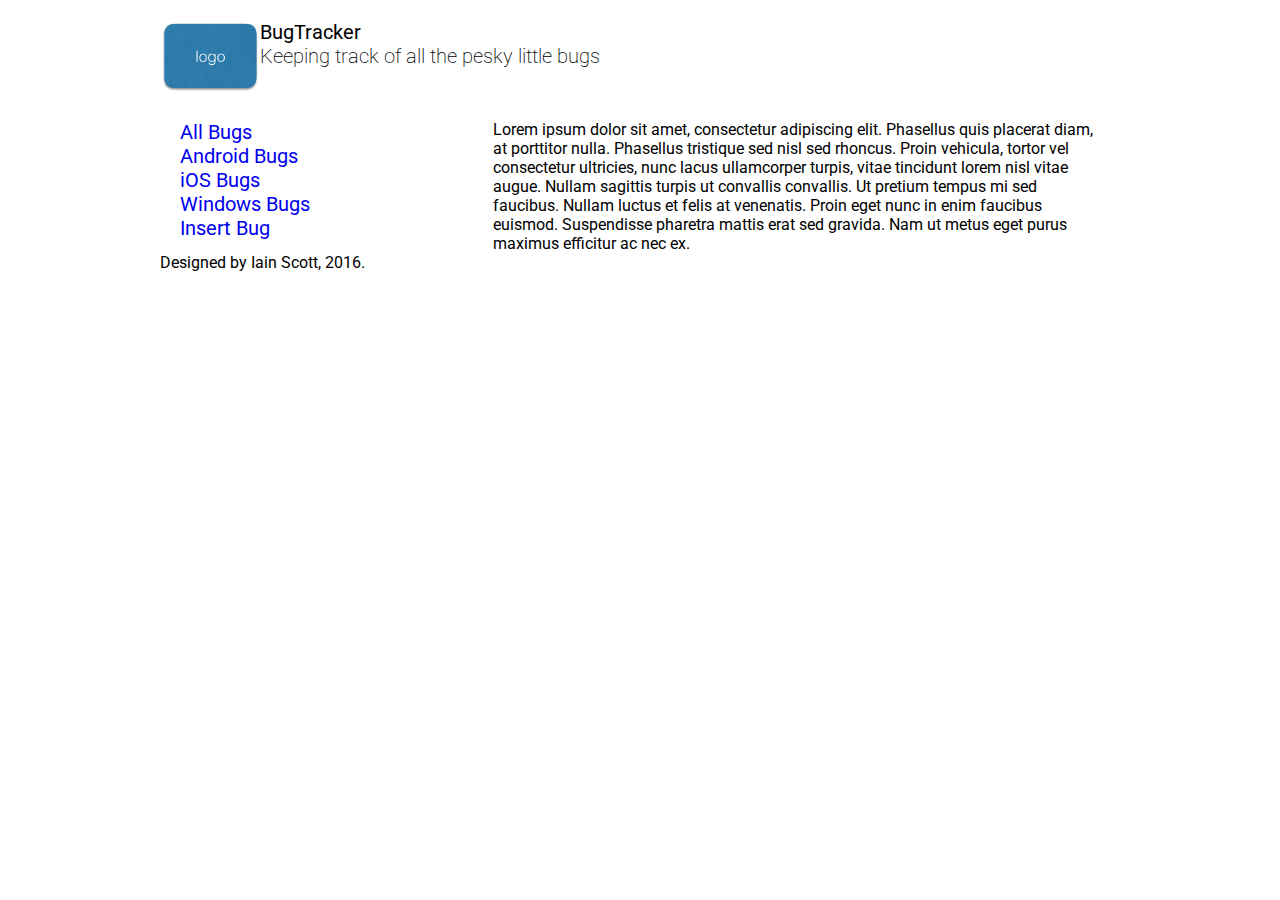
==== commit c1573f75: "now please!!!" ====
--- a/index.html
+++ b/index.html
@@ -11,9 +11,10 @@
 
 <header>
 <img src="assets/img/logo.png" alt="This is the logo" id="logo">
-    <h2><strong>BugTracker</strong>
+    <section>
+    <h2 id="txt"><strong>BugTracker</strong>
     <br>Keeping track of all the pesky little bugs</h2>
-
+    </section>
 </header>
 
 <main class="grid-container">
--- a/assets/CSS/style.css
+++ b/assets/CSS/style.css
@@ -41,4 +41,9 @@
 h2{
     font-size: 20px;
     font-weight: 200;
+}
+
+#txt{
+
+    margin-top: 20px;
 }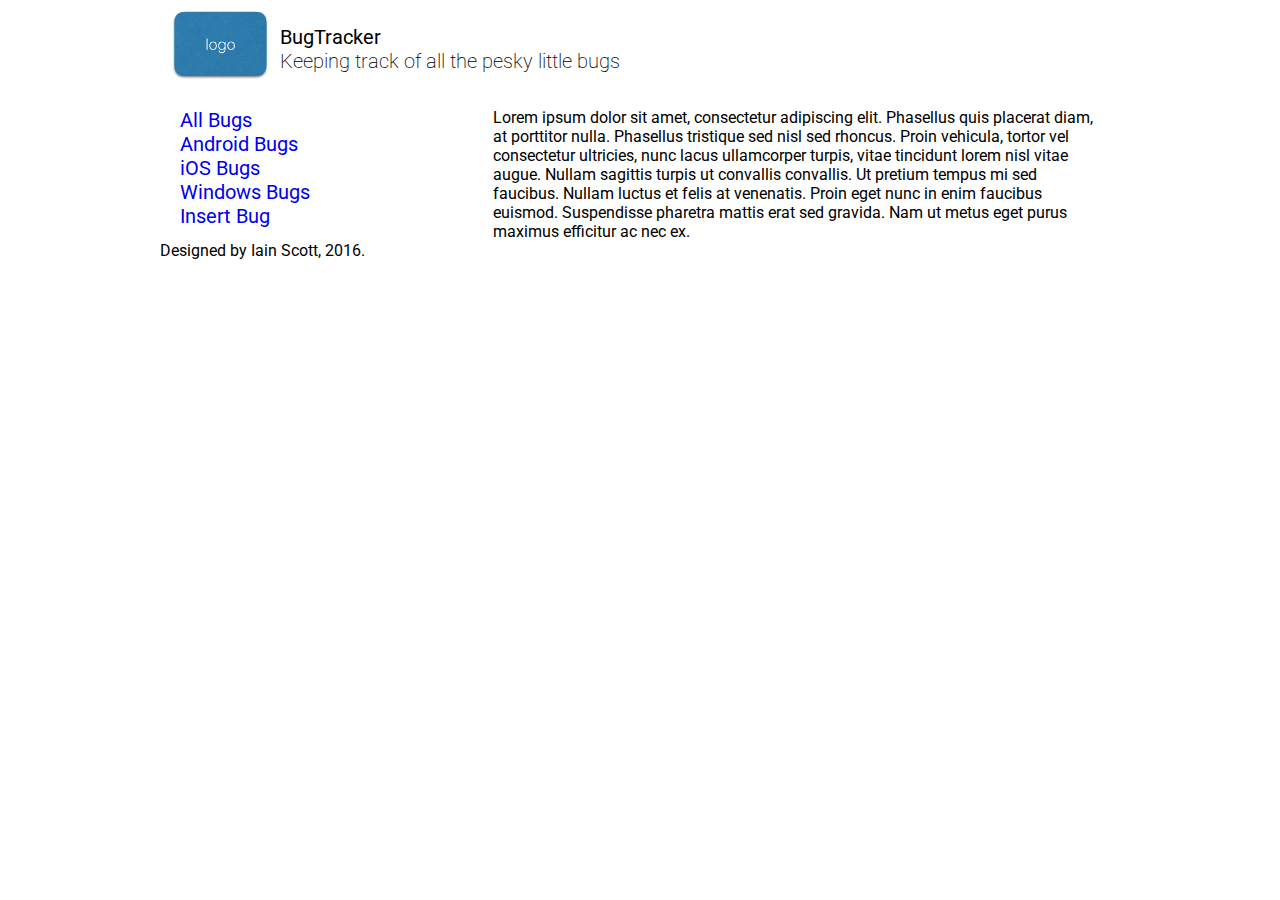
==== commit 4b4dfb27: "now please!!!" ====
--- a/index.html
+++ b/index.html
@@ -9,10 +9,11 @@
 </head>
 <body>
 
-<header>
+<header class="grid-container">
+    <section class="grid-20"></section>
 <img src="assets/img/logo.png" alt="This is the logo" id="logo">
-    <section>
-    <h2 id="txt"><strong>BugTracker</strong>
+    <section class="grid-80">
+    <h2><strong>BugTracker</strong>
     <br>Keeping track of all the pesky little bugs</h2>
     </section>
 </header>
--- a/assets/CSS/style.css
+++ b/assets/CSS/style.css
@@ -43,7 +43,3 @@
     font-weight: 200;
 }
 
-#txt{
-
-    margin-top: 20px;
-}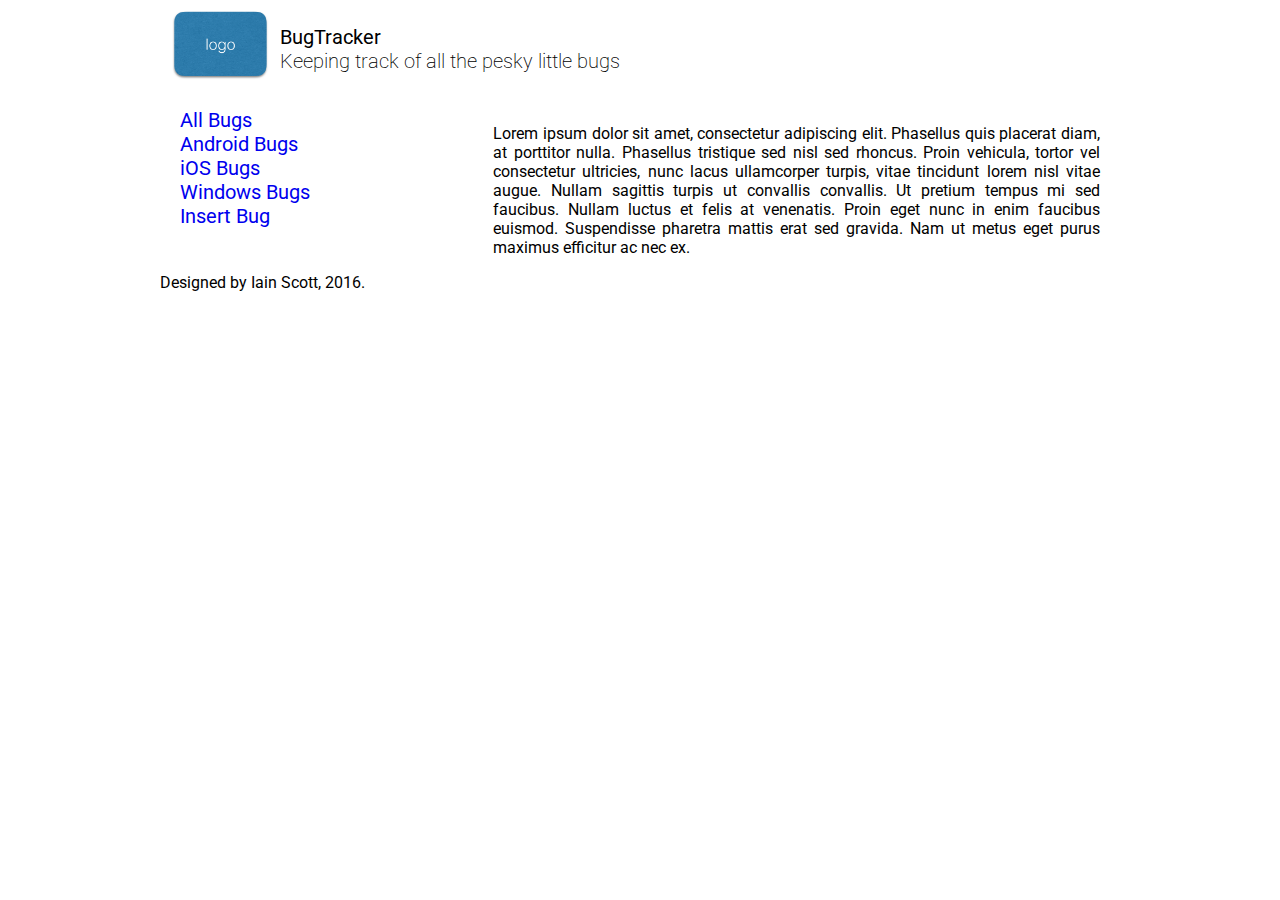
==== commit bba5e5ce: "now please!!!" ====
--- a/index.html
+++ b/index.html
@@ -33,13 +33,13 @@
     </aside>
 
     <section class="grid-66">
-        Lorem ipsum dolor sit amet, consectetur adipiscing elit.
+        <p align="justify"> Lorem ipsum dolor sit amet, consectetur adipiscing elit.
         Phasellus quis placerat diam, at porttitor nulla.
         Phasellus tristique sed nisl sed rhoncus.
         Proin vehicula, tortor vel consectetur ultricies, nunc lacus ullamcorper turpis, vitae tincidunt lorem nisl vitae augue.
         Nullam sagittis turpis ut convallis convallis. Ut pretium tempus mi sed faucibus. Nullam luctus et felis at venenatis.
         Proin eget nunc in enim faucibus euismod. Suspendisse pharetra mattis erat sed gravida. Nam ut metus eget purus maximus efficitur ac nec ex.
-
+        </p>
     </section>
 
 </main>
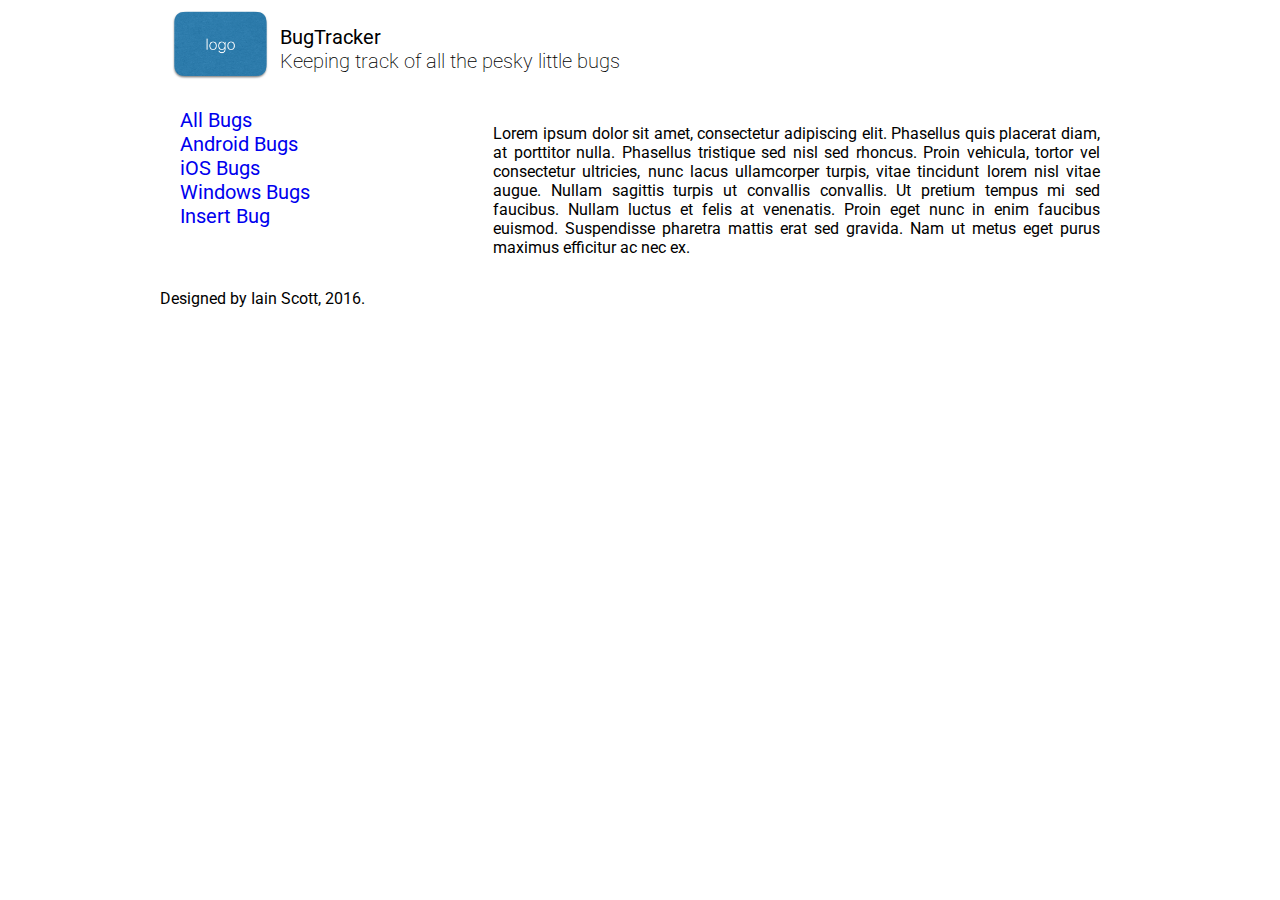
==== commit c5fe5046: "now please!!!" ====
--- a/index.html
+++ b/index.html
@@ -44,7 +44,7 @@
 
 </main>
 <footer>
-    Designed by Iain Scott, 2016.
+   <p>Designed by Iain Scott, 2016.</p>
 
 </footer>
 
--- a/assets/CSS/style.css
+++ b/assets/CSS/style.css
@@ -43,3 +43,8 @@
     font-weight: 200;
 }
 
+footer>p{
+
+    alignment: center;
+
+}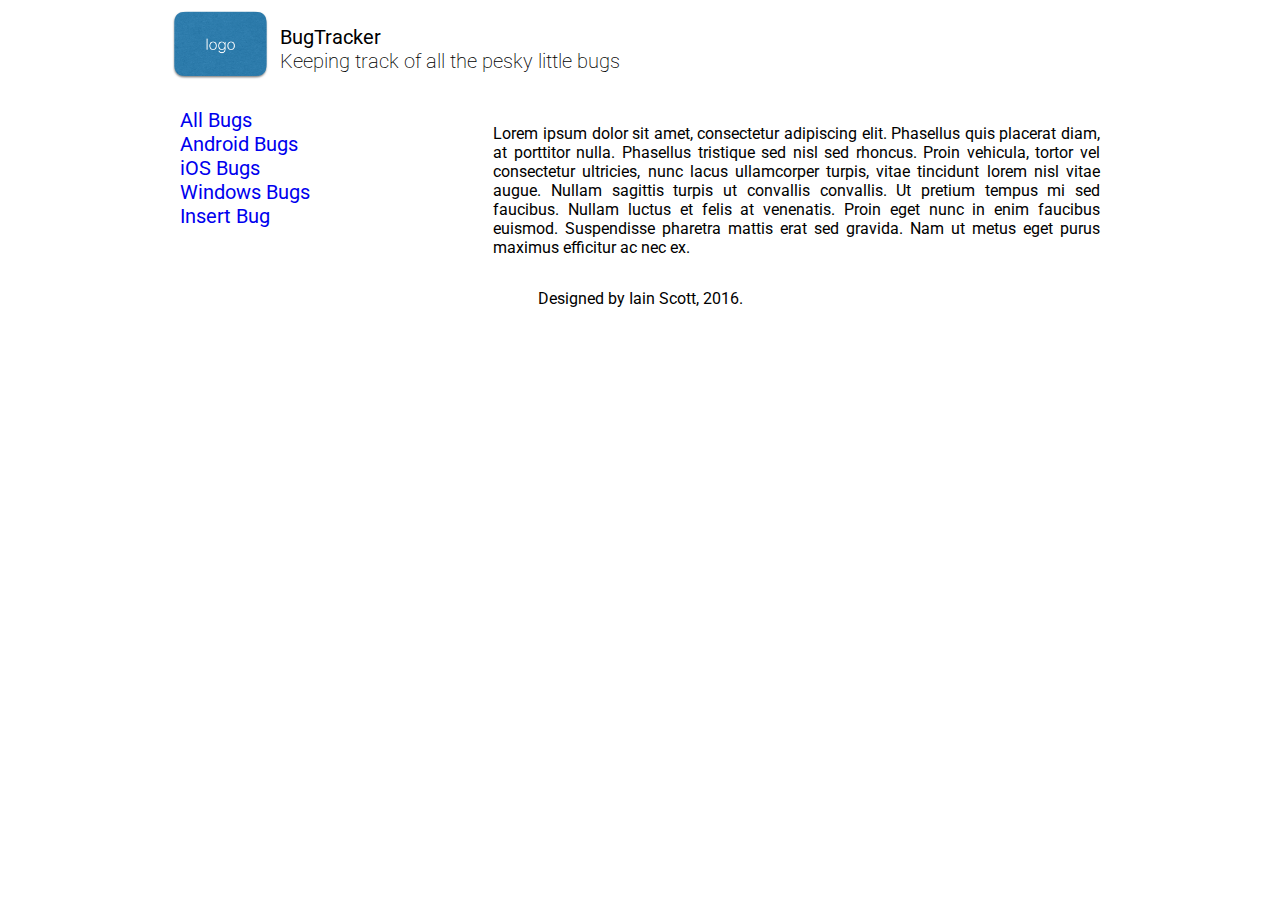
==== commit 4e71e835: "now please!!!" ====
--- a/index.html
+++ b/index.html
@@ -33,7 +33,7 @@
     </aside>
 
     <section class="grid-66">
-        <p align="justify"> Lorem ipsum dolor sit amet, consectetur adipiscing elit.
+        <p align="justify" id="paragraph"> Lorem ipsum dolor sit amet, consectetur adipiscing elit.
         Phasellus quis placerat diam, at porttitor nulla.
         Phasellus tristique sed nisl sed rhoncus.
         Proin vehicula, tortor vel consectetur ultricies, nunc lacus ullamcorper turpis, vitae tincidunt lorem nisl vitae augue.
--- a/assets/CSS/style.css
+++ b/assets/CSS/style.css
@@ -45,6 +45,11 @@
 
 footer>p{
 
-    alignment: center;
+    text-align: center;
 
+}
+
+#paragraph{
+
+    vertical-align: top;
 }